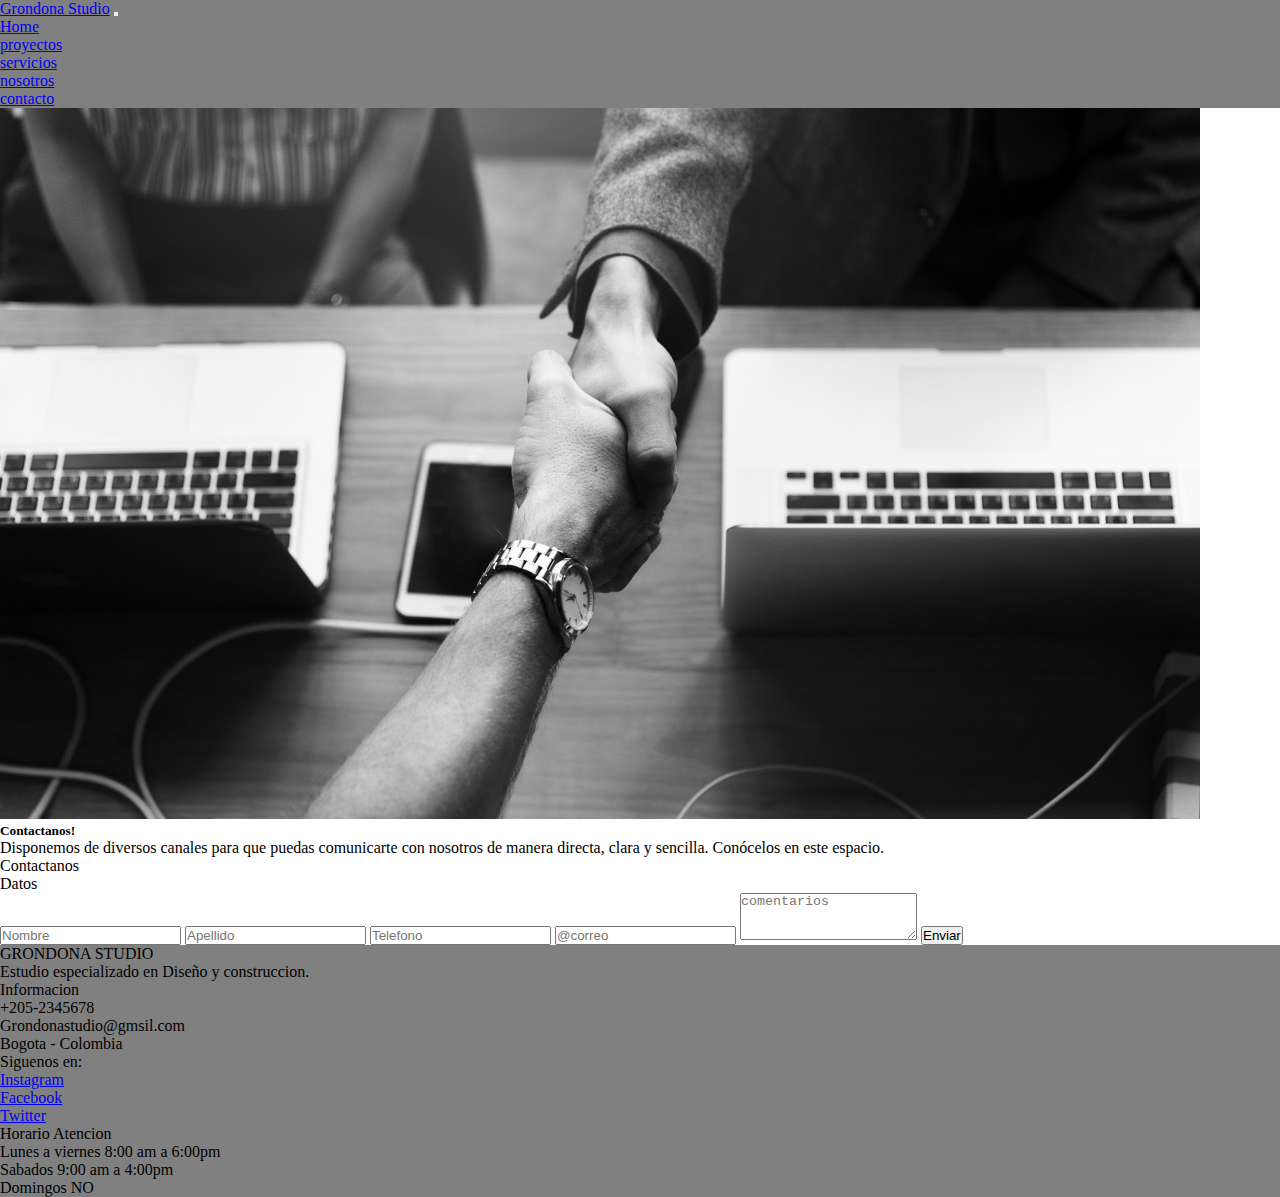
==== contacto.html @ e8bf2297 "cambio footer all pages" ====
<!doctype html>
<html lang="es">
  <head>
    
    <meta charset="utf-8">
    <meta name="viewport" content="width=device-width, initial-scale=1">

    <link href="https://cdn.jsdelivr.net/npm/bootstrap@5.0.2/dist/css/bootstrap.min.css" rel="stylesheet" integrity="sha384-EVSTQN3/azprG1Anm3QDgpJLIm9Nao0Yz1ztcQTwFspd3yD65VohhpuuCOmLASjC" crossorigin="anonymous">

    <link rel="stylesheet" type="text/css" href="css/estilos.css">

    <title>sSegunda entrega</title>
  </head>
  <body>


<!--navbar-->
  <div class="container-fluid d-flex justify-content-center px-0 ">
    <div class="container-xl px-0 ">
      <nav class="navbar navbar-expand-lg navbar-light bg-light ">
            <div class="container-fluid">
              <a class="navbar-brand" href="index.html">Grondona Studio</a>
              <button class="navbar-toggler" type="button" data-bs-toggle="collapse" data-bs-target="#navbarNav" aria-controls="navbarNav" aria-expanded="false" aria-label="Toggle navigation">
                <span class="navbar-toggler-icon"></span>
              </button>
              <div class="collapse navbar-collapse" id="navbarNav">
                <ul class="navbar-nav">
                  <li class="nav-item">
                    <a class="nav-link active" aria-current="page" href="index.html">Home</a>
                  </li>
                  <li class="nav-item">
                    <a class="nav-link" href="proyectos.html">proyectos</a>
                  </li>
                  <li class="nav-item">
                    <a class="nav-link" href="servicios.html">servicios</a>
                  </li>
                  <li class="nav-item">
                    <a class="nav-link" href="nosotros.html">nosotros</a>
                  </li>
                      <a class="nav-link" href="contacto.html">contacto</a>
                  </li>
                 
                </ul>
              </div>
            </div>
          </nav>
    </div> 
  </div>

  <!--navbar-->


  <!--imagen-->


<div class="container p-3 px-0">

     <div class="card bg-dark text-white">
  <img src="img/buisness.jpg" class="card-img" alt="...">
  <div class="card-img-overlay">
    <h5 class="card-title d-flex justify-content-center">Contactanos!</h5>
    <p class="card-text">Disponemos de diversos canales para que puedas comunicarte con nosotros de manera directa, clara y sencilla. Conócelos en este espacio. 

<div class="container-sm d-flex align-items-center d-flex justify-content-end p-3">
    <div class="fondocontrol rounded">
      <p class="h2">Contactanos</p>

      <p class="h4">Datos</p>
        <input class="form-control form-control-sm mt-3" type="text" placeholder="Nombre" aria-label=".form-control-sm example">

        <input class="form-control form-control-sm mt-3" type="text" placeholder="Apellido" aria-label=".form-control-sm example">

        <input class="form-control form-control-sm mt-3" type="text" placeholder="Telefono" aria-label=".form-control-sm example">

        <input class="form-control form-control-sm mt-3" type="text" placeholder="@correo" aria-label=".form-control-sm example">

        <textarea class="form-control mt-3" id="exampleFormControlTextarea1" placeholder="comentarios"rows="3"></textarea>

        <button type="button  " class="btn btn-outline-dark mt-3 d-flex align-items-center ">Enviar</button>
    </div>
</div>
</div>
</div>


 <!--imagen-->




 

<!--FOOTER-->

<div id="footer" class="container ">
  <div>
    <p class="t_1">GRONDONA STUDIO</p>
    <p class="t_2">Estudio especializado en Diseño y construccion.</p>
  </div>

  <div class="informacion">Informacion
    <p class="t_4">+205-2345678</p>
    <p class="t_4">Grondonastudio@gmsil.com</p>
    <p class="t_4">Bogota - Colombia</p>
  </div>

  <div class="informacion">Siguenos en:
    <p class="t_4">
      <a class="t_4" href="https://www.instagram.com/?hl=es-la">Instagram</a>
    </p>
    <p class="t_4">
      <a class="t_4" href="https://www.facebook.com/?hl=es-la">Facebook</a>
    </p>
    <p class="t_4">
      <a class="t_4" href="https://www.twitter.com/?hl=es-la">Twitter</a>
    </p>  
  </div>

  <div class="informacion">Horario Atencion
    <p class="t_4">Lunes a viernes 8:00 am a 6:00pm</p>
    <p class="t_4">Sabados 9:00 am a 4:00pm</p>
    <p class="t_4">Domingos NO</p>
  </div>  

</div>

<!--FOOTER-->


 
  
    <script src="https://cdn.jsdelivr.net/npm/bootstrap@5.0.2/dist/js/bootstrap.bundle.min.js" integrity="sha384-MrcW6ZMFYlzcLA8Nl+NtUVF0sA7MsXsP1UyJoMp4YLEuNSfAP+JcXn/tWtIaxVXM" crossorigin="anonymous"></script>


  </body>
</html>
---- css/estilos.css ----
*{
	margin: 0;
	padding: 0;
}

body{
	background-color: white;
}

/*-------.--------.-----------.---------.-----.-----.*/

/*nav bar*/
.bg-light{
	background-color: gray!important;
}

/*-------.--------.-----------.---------.-----.-----.*/

/*index*/
#banner{
	background-image: url('../img/TopImage.jpg');
	background-repeat: no-repeat;
	background-position: center;
	position: relative;
	height: 400px;
	width: auto;
}

#fontex{
	background-color: white !important;
	
	height: 400px;
	width: auto;
}

#footer{
	background-color: gray !important;

}
/*index*/

/*-------.--------.-----------.---------.-----.-----.*/


/*proyectos*/
.border-primary{
	color:    pink !important;
}

#seccion{
	background-color: #8c8c8c;
	width: 1207px;
	height: 320px;
}

.img-cont:hover{transform: scale(1.2);
	z-index: 2
	}
#texto-proy{
	background-color: none;
	margin-left: 70px;
	margin-right: 70px;
	padding-bottom: 30px;
	margin-bottom: 20px;
}

#texto-proy  p{
  display:flex;
  flex-direction:column;
  flex-wrap:nowrap;
  justify-content:center;
  align-items:center;
  align-content:flex-start;
  text-align: center;

}


#grids.cuadricula {
display: grid;
grid-template-columns: repeat(12, 1fr);
grid-template-rows: repeat(12, 1fr);
grid-column-gap: 5px;
grid-row-gap: 5px;
background-color: #fbf9f8;
margin-left: 60px;
margin-right: 60px;
margin-top: 20px;
margin-bottom: 20px;


}

.rej-1 { grid-area: 1 / 1 / 9 / 7;
		background-image: url('../img/imagen.7.jpg');
		height: 405px; 
		background-position: center;
		background-repeat: no-repeat;
		background-size: cover;
		}

.rej-2 { grid-area: 1 / 7 / 5 / 10; 
background-color: none;
	height: 200px;}


.rej-3 { grid-area: 5 / 7 / 9 / 10; 
background-image: url('../img/imagen.4.jpg');
		height: 405px; 
		background-position: center;
		background-repeat: no-repeat;
		background-size: cover;
	height: 200px;}

.rej-4 { grid-area: 1 / 10 / 5 / 13; 
background-image: url('../img/imagen.1.png');
		height: 405px; 
		background-position: center;
		background-repeat: no-repeat;
		background-size: cover;
	height: 200px;}

.rej-5 { grid-area: 5 / 10 / 9 / 13; 
background-color: none;
	height: 200px;}

.rej-6 { grid-area: 9 / 7 / 13 / 13;
background-image: url('../img/imagen.2.jpg');
		
		background-position: center;
		background-repeat: no-repeat;
		background-size: cover;
	height: 200px; }

.rej-7 { grid-area: 9 / 3 / 13 / 7;
background-color: none;
	height: 200px;; }

.rej-8 { grid-area: 9 / 1 / 13 / 3;
background-image: url('../img/HGH.jpg');
		height: 200px; 
		background-position: center;
		background-repeat: no-repeat;
		background-size: cover;
	height: 200px; }

.txt-rej-uno{
	font-size: 25px;
}

.txt-rej-dos{
	font-size: 15px;
}



/*proyectos*/


/*-------.--------.-----------.---------.-----.-----.*/

/*servicios*/

.diagrama {

display: grid;
grid-template-columns: repeat(12, 1fr);
grid-template-rows: repeat(12, 1fr);
grid-column-gap: 0px;
grid-row-gap: 0px;
padding-top: 0px;
}

.cuadro-uno { grid-area: 2 / 2 / 7 / 12; 
background-image: url('../img/original-b737fc66ab10d880055154af054a2f87.jpg');
background-position: center;
background-repeat: no-repeat;
background-size: cover;

height: 300px;
width: auto;
z-index: -100;
display:flex;
  flex-direction:column;
  flex-wrap:nowrap;
  justify-content:center;
  align-items:center;
  align-content:flex-start;
}

.cuadro-uno p{
	color: white;
	font-size: 40px;

}

.cuadro-dos { grid-area: 5 / 3 / 8 / 5; 
background-color: #b9adad;
height: 200px;
z-index: 100;
border-radius: 10px;

display:flex;
  flex-direction:column;
  flex-wrap:nowrap;
  justify-content:center;
  align-items:center;
  align-content:flex-start;
  margin: 0px;
}

.palabra-uno  {
	font-size: 30px;
}

.palabra-dos{
	font-size: 20px;
}

.cuadro-tres { grid-area: 5 / 6 / 8 / 8; 
background-color: #b9adad;
height: 200px;
z-index: 100;
border-radius: 10px;

display:flex;
  flex-direction:column;
  flex-wrap:nowrap;
  justify-content:center;
  align-items:center;
  align-content:flex-start;
  margin: 0px;
}

.cuadro-cuatro{ grid-area: 5 / 9 / 8 / 11; 

background-color: #b9adad;
height: 200px;
z-index: 100;
border-radius: 10px;

display:flex;
  flex-direction:column;
  flex-wrap:nowrap;
  justify-content:center;
  align-items:center;
  align-content:flex-start;
  margin: 0px;}


.cuadro-cinco { grid-area: 7 / 2 / 13 / 12;
background-image: url('../img/jhgv.jpeg');
background-position: center;
background-repeat: no-repeat;
background-size: cover;
height: 400px; 
z-index: -100;


}

/*.cuadro-seis { grid-area: 9 / 8 / 13 / 11;;
background-color: purple;
height: 120px;
}*/

.cuadro-siete { grid-area: 8 / 3 / 13 / 7;
background: none; 
height: 300px;
margin: 20px;

display:flex;
  flex-direction:column;
  flex-wrap:nowrap;
  justify-content:center;
  align-items:center;
  align-content:flex-start;
  margin: 0px;
} 

/*servicios*/
/*-------.--------.-----------.---------.-----.-----.*/
/*nosotros*/
#bannernos{
	background-image: url('../img/eng123.jpg');
	width: 1207px;
	height: 320px;
	background-repeat: no-repeat;
	background-position: center;
}

/*nosotros*/

/*-------.--------.-----------.---------.-----.-----.*
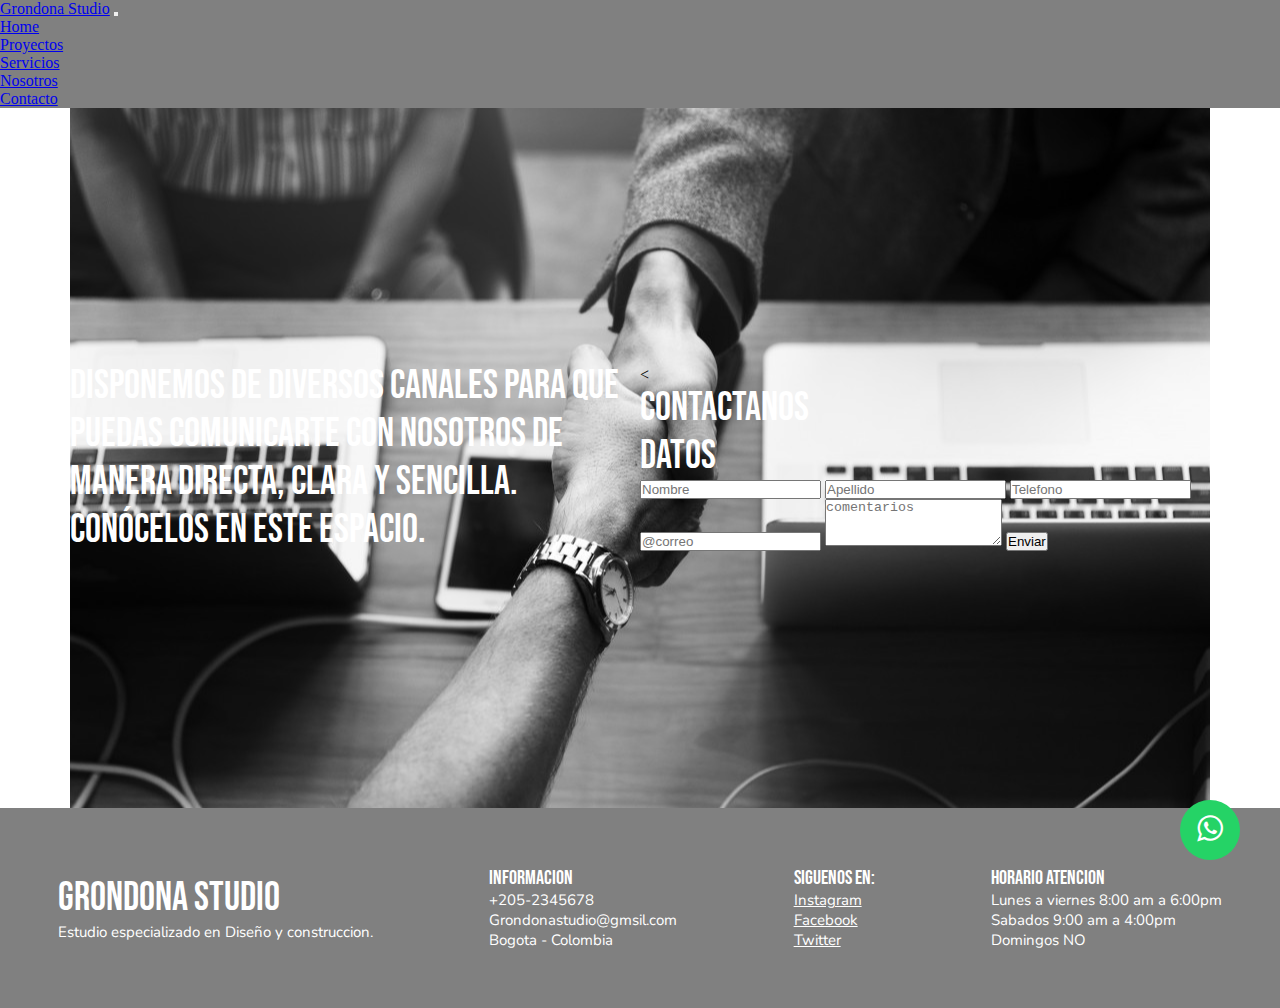
==== commit bf437164: "add whatsaap button" ====
--- a/contacto.html
+++ b/contacto.html
@@ -1,21 +1,82 @@
 <!doctype html>
 <html lang="es">
   <head>
-    
     <meta charset="utf-8">
     <meta name="viewport" content="width=device-width, initial-scale=1">
+     <meta name="description" content="Este es el sitio web de empresa donde pueden encontrar todo relacionado con Arquitectura diseño y construccion.">
+    <meta name="keywords" content="DISEÑO, ARTE, ARQUITECTURA, CONSTRUCCION, COLORES, TEXTURAS">
+    <link href="https://cdn.jsdelivr.net/npm/bootstrap@5.0.2/dist/css/bootstrap.min.css" rel="stylesheet" integrity="sha384-EVSTQN3/azprG1Anm3QDgpJLIm9Nao0Yz1ztcQTwFspd3yD65VohhpuuCOmLASjC" crossorigin="anonymous">
+    <link rel="stylesheet" type="text/css" href="css/style.css">
 
-    <link href="https://cdn.jsdelivr.net/npm/bootstrap@5.0.2/dist/css/bootstrap.min.css" rel="stylesheet" integrity="sha384-EVSTQN3/azprG1Anm3QDgpJLIm9Nao0Yz1ztcQTwFspd3yD65VohhpuuCOmLASjC" crossorigin="anonymous">
+    <!--WhatsApp -->
+    <link rel="stylesheet" href="https://stackpath.bootstrapcdn.com/font-awesome/4.7.0/css/font-awesome.min.css">
 
-    <link rel="stylesheet" type="text/css" href="css/estilos.css">
+	    <style type="text/css">
+	    	.whatsapp {
+			  position:fixed;
+			  width:60px;
+			  height:60px;
+			  bottom:40px;
+			  right:40px;
+			  background-color:#25d366;
+			  color:#FFF;
+			  border-radius:50px;
+			  text-align:center;
+			  font-size:30px;
+			  z-index:100;
+			 }
 
-    <title>sSegunda entrega</title>
+			.whatsapp-icon {
+	  		margin-top:13px;
+			}
+	    </style>
+<!--WhatsApp -->
+    <title>Contacto</title>
   </head>
   <body>
 
+<!--WhatsApp -->
+  	<a href="https://wa.me/2052345678?text=Me%20gustaría%20saber%20el%20precio%20del%20coche" class="whatsapp" target="_blank"> <i class="fa fa-whatsapp whatsapp-icon"></i></a>
+<!--WhatsApp -->
 
 <!--navbar-->
-  <div class="container-fluid d-flex justify-content-center px-0 ">
+
+<nav class="navbar navbar-expand-lg navbar-light bg-light  ">
+  <div class="container-fluid ">
+    <a class="navbar-brand " href="index.html">Grondona Studio</a>
+    <button class="navbar-toggler" type="button" data-bs-toggle="collapse" data-bs-target="#navbarNav" aria-controls="navbarNav" aria-expanded="false" aria-label="Toggle navigation">
+      <span class="navbar-toggler-icon"></span>
+    </button>
+    <div class="collapse navbar-collapse dd-flex justify-content-end" id="navbarNav">
+      <ul class="navbar-nav ">
+        <li class="nav-item">
+          <a class="nav-link active" aria-current="page" href="index.html">Home</a>
+        </li>
+        <li class="nav-item ">
+          <a class="nav-link" href="proyectos.html">Proyectos</a>
+        </li>
+        <li class="nav-item">
+          <a class="nav-link" href="servicios.html">Servicios</a>
+        </li>
+        <li class="nav-item">
+          <a class="nav-link" href="nosotros.html">Nosotros</a>
+        </li>
+        <li class="nav-item">
+          <a class="nav-link" href="contacto.html">Contacto</a>
+        </li>
+        
+      </ul>
+    </div>
+  </div>
+</nav>
+
+
+
+
+
+
+
+ <!-- <div class="container-xxl d-flex justify-content-center px-0 ">
     <div class="container-xl px-0 ">
       <nav class="navbar navbar-expand-lg navbar-light bg-light ">
             <div class="container-fluid">
@@ -45,52 +106,38 @@
             </div>
           </nav>
     </div> 
+  </div>-->
+  <!--navbar-->
+<div id="contacto" class="formularios">
+    <div class="form">
+      <p>Disponemos de diversos canales para que puedas comunicarte con nosotros de manera directa, clara y sencilla. Conócelos en este espacio.</p>
   </div>
 
-  <!--navbar-->
+   <div class="form">
+            < <div class="container-sm d-flex align-items-center d-flex justify-content-end p-3">
+          <div class="fondocontrol rounded">
+            <p class="h2">Contactanos</p>
 
+            <p class="h4">Datos</p>
+              <input class="form-control form-control-sm mt-3" type="text" placeholder="Nombre" aria-label=".form-control-sm example">
 
-  <!--imagen-->
+              <input class="form-control form-control-sm mt-3" type="text" placeholder="Apellido" aria-label=".form-control-sm example">
 
+              <input class="form-control form-control-sm mt-3" type="text" placeholder="Telefono" aria-label=".form-control-sm example">
 
-<div class="container p-3 px-0">
+              <input class="form-control form-control-sm mt-3" type="text" placeholder="@correo" aria-label=".form-control-sm example">
 
-     <div class="card bg-dark text-white">
-  <img src="img/buisness.jpg" class="card-img" alt="...">
-  <div class="card-img-overlay">
-    <h5 class="card-title d-flex justify-content-center">Contactanos!</h5>
-    <p class="card-text">Disponemos de diversos canales para que puedas comunicarte con nosotros de manera directa, clara y sencilla. Conócelos en este espacio. 
+              <textarea class="form-control mt-3" id="exampleFormControlTextarea1" placeholder="comentarios"rows="3"></textarea>
 
-<div class="container-sm d-flex align-items-center d-flex justify-content-end p-3">
-    <div class="fondocontrol rounded">
-      <p class="h2">Contactanos</p>
-
-      <p class="h4">Datos</p>
-        <input class="form-control form-control-sm mt-3" type="text" placeholder="Nombre" aria-label=".form-control-sm example">
-
-        <input class="form-control form-control-sm mt-3" type="text" placeholder="Apellido" aria-label=".form-control-sm example">
-
-        <input class="form-control form-control-sm mt-3" type="text" placeholder="Telefono" aria-label=".form-control-sm example">
-
-        <input class="form-control form-control-sm mt-3" type="text" placeholder="@correo" aria-label=".form-control-sm example">
-
-        <textarea class="form-control mt-3" id="exampleFormControlTextarea1" placeholder="comentarios"rows="3"></textarea>
-
-        <button type="button  " class="btn btn-outline-dark mt-3 d-flex align-items-center ">Enviar</button>
+              <button type="button  " class="btn btn-outline-dark mt-3 d-flex align-items-center ">Enviar</button>
+          </div>
+      </div>
     </div>
-</div>
-</div>
-</div>
-
-
- <!--imagen-->
-
-
+  </div>
 
 
  
-
-<!--FOOTER-->
+ <!--FOOTER-->
 
 <div id="footer" class="container ">
   <div>
@@ -127,8 +174,6 @@
 <!--FOOTER-->
 
 
- 
-  
     <script src="https://cdn.jsdelivr.net/npm/bootstrap@5.0.2/dist/js/bootstrap.bundle.min.js" integrity="sha384-MrcW6ZMFYlzcLA8Nl+NtUVF0sA7MsXsP1UyJoMp4YLEuNSfAP+JcXn/tWtIaxVXM" crossorigin="anonymous"></script>
 
 
--- a/css/style.css
+++ b/css/style.css
@@ -0,0 +1,627 @@
+@import url("https://fonts.googleapis.com/css2?family=Nunito:ital,wght@0,200;1,300;1,800&display=swap");
+@import url("https://fonts.googleapis.com/css2?family=Bebas+Neue&display=swap");
+@import url("https://fonts.googleapis.com/css2?family=Oswald:wght@200;500;700&display=swap");
+* {
+  margin: 0;
+  padding: 0;
+}
+
+body {
+  background-color: white;
+}
+
+/*-------.--------.-----------.---------.-----.-----.*/
+/*nav bar*/
+.bg-light {
+  background-color: gray !important;
+}
+
+/*-------.--------.-----------.---------.-----.-----.*/
+/*index*/
+#banner {
+  background-image: url("../img/TopImage.jpg");
+  background-repeat: no-repeat;
+  background-position: center;
+  position: relative;
+  height: 400px;
+  width: auto;
+}
+
+#fontex {
+  background-color: white !important;
+  height: 400px;
+  width: auto;
+  font-family: "Oswald", cursive !important;
+  font-size: 30px;
+}
+
+#footer {
+  background-color: gray !important;
+  height: 200px;
+  display: flex;
+  flex-direction: row;
+  flex-wrap: wrap;
+  justify-content: space-around;
+  align-items: center;
+  align-content: center;
+}
+
+#footer .t_1 {
+  color: white;
+  font-size: 40px;
+  font-family: bebas Neue;
+}
+
+#footer .t_2 {
+  font-family: "Nunito", cursive !important;
+  font-size: 15px;
+  color: white;
+}
+
+#footer .t_3 {
+  font-family: "Bebas Neue", cursive !important;
+  font-size: 20px;
+  color: white;
+}
+
+#footer .t_4 {
+  font-family: "Nunito", cursive !important;
+  font-size: 15px;
+  color: white;
+}
+
+#footer .container_dos {
+  display: inline-flex;
+  flex-direction: column;
+  flex-wrap: wrap;
+  justify-content: flex-end;
+  align-items: stretch;
+  align-content: center;
+}
+
+#footer .informacion {
+  display: flex;
+  flex-direction: column;
+  justify-content: flex-end;
+  font-family: "Bebas Neue", cursive !important;
+  font-size: 20px;
+  color: white;
+}
+
+@media (max-width: 600px) {
+  #footer {
+    width: autopx;
+    height: 560px;
+    display: flex;
+    flex-direction: column;
+    flex-wrap: wrap-reverse;
+    justify-content: flex-start;
+    text-align: center;
+  }
+}
+
+.bg-warning {
+  background-color: #fbf9f8 !important;
+}
+
+/*index*/
+/*-------.--------.-----------.---------.-----.-----.*/
+/*proyectos*/
+#texto-proy .palabra-uno {
+  color: #55606a;
+  font-size: 40px;
+  font-family: bebas Neue;
+  /*font-family :'Bebas Neue', cursive!important;
+	font-size: 40px;*/
+}
+
+.border-primary {
+  color: pink !important;
+}
+
+#seccion {
+  background-color: #8c8c8c;
+  width: 1207px;
+  height: 320px;
+}
+
+#img1 {
+  background-image: url("../img/_88A6156.png");
+  background-position: center;
+  background-repeat: no-repeat;
+  background-size: cover;
+  height: 300px;
+  width: 1140px;
+  margin-left: 70px;
+}
+
+@media (max-width: 600px) {
+  #img1 {
+    background-position: center;
+    background-repeat: no-repeat;
+    background-size: cover;
+    height: 300px;
+    width: 450px;
+    display: flex;
+    flex-direction: column;
+    flex-wrap: wrap;
+    justify-content: flex-start;
+    align-items: center;
+    align-content: flex-start;
+  }
+}
+
+.img-cont:hover {
+  transform: scale(1.2);
+  z-index: 2;
+}
+
+#texto-proy {
+  background-color: none;
+  margin-left: 70px;
+  margin-right: 70px;
+  padding-bottom: 30px;
+  margin-bottom: 20px;
+}
+
+#texto-proy p {
+  display: flex;
+  flex-direction: column;
+  flex-wrap: nowrap;
+  justify-content: center;
+  align-items: center;
+  align-content: flex-start;
+  text-align: center;
+}
+
+#cuatroimagenes {
+  display: flex;
+  flex-direction: row;
+  flex-wrap: wrap;
+  justify-content: space-between;
+  align-items: center;
+  align-content: center;
+  background-color: #fbf9f8;
+  height: 250px;
+  width: 1140px;
+}
+
+#cuatroimagenes .img4 {
+  border-radius: 20px;
+}
+
+#cuatroimagenes .img4:hover {
+  transform: scale(1.2);
+  z-index: 2;
+}
+
+@media (max-width: 600px) {
+  #cuatroimagenes {
+    height: 1000px;
+    width: 300px;
+    display: flex;
+    flex-direction: column;
+    flex-wrap: wrap;
+    justify-content: space-around;
+    align-items: center;
+    align-content: center;
+  }
+}
+
+#grids.cuadricula {
+  display: grid;
+  grid-template-columns: repeat(12, 1fr);
+  grid-template-rows: repeat(12, 1fr);
+  grid-column-gap: 5px;
+  grid-row-gap: 5px;
+  background-color: #fbf9f8;
+  margin-left: 60px;
+  margin-right: 60px;
+  margin-top: 20px;
+  margin-bottom: 20px;
+}
+
+@media (max-width: 600px) {
+  #grids.cuadricula {
+    width: autopx;
+    display: flex;
+    flex-direction: column;
+    flex-wrap: wrap-reverse;
+    justify-content: flex-start;
+    text-align: center;
+  }
+}
+
+.rej-1 {
+  grid-area: 1 / 1 / 9 / 7;
+  background-image: url("../img/imagen.7.jpg");
+  height: 405px;
+  background-position: center;
+  background-repeat: no-repeat;
+  background-size: cover;
+}
+
+.rej-2 {
+  grid-area: 1 / 7 / 5 / 10;
+  background-color: none;
+  height: 200px;
+}
+
+.rej-3 {
+  grid-area: 5 / 7 / 9 / 10;
+  background-image: url("../img/imagen.4.jpg");
+  height: 405px;
+  background-position: center;
+  background-repeat: no-repeat;
+  background-size: cover;
+  height: 200px;
+}
+
+.rej-4 {
+  grid-area: 1 / 10 / 5 / 13;
+  background-image: url("../img/imagen.1.png");
+  height: 405px;
+  background-position: center;
+  background-repeat: no-repeat;
+  background-size: cover;
+  height: 200px;
+}
+
+.rej-5 {
+  grid-area: 5 / 10 / 9 / 13;
+  background-color: none;
+  height: 200px;
+}
+
+.rej-6 {
+  grid-area: 9 / 7 / 13 / 13;
+  background-image: url("../img/imagen.2.jpg");
+  background-position: center;
+  background-repeat: no-repeat;
+  background-size: cover;
+  height: 200px;
+}
+
+.rej-7 {
+  grid-area: 9 / 3 / 13 / 7;
+  background-color: none;
+  height: 200px;
+}
+
+.rej-8 {
+  grid-area: 9 / 1 / 13 / 3;
+  background-image: url("../img/HGH.jpg");
+  height: 200px;
+  background-position: center;
+  background-repeat: no-repeat;
+  background-size: cover;
+  height: 200px;
+}
+
+.txt-rej-uno {
+  font-size: 25px;
+}
+
+.txt-rej-dos {
+  font-size: 15px;
+}
+
+/*proyectos*/
+/*-------.--------.-----------.---------.-----.-----.*/
+/*servicios*/
+#seccion_uno {
+  display: grid;
+  grid-template-columns: repeat(12, 1fr);
+  grid-template-rows: repeat(11, 1fr);
+  grid-column-gap: 0px;
+  grid-row-gap: 0px;
+  background-color: #fbf9f8;
+  height: 500px;
+  width: 1140px;
+  margin-left: 70px;
+  margin-right: 70px;
+}
+
+@media (max-width: 600px) {
+  #seccion_uno {
+    margin-left: 0px;
+    display: flex;
+    flex-direction: column;
+    flex-wrap: wrap;
+    justify-content: space-around;
+    align-items: center;
+    align-content: center;
+    height: 500px;
+    width: 600px;
+  }
+  #seccion_uno .img_sec {
+    height: 200px;
+    width: 300px;
+  }
+  #seccion_uno .txt_sec {
+    height: 200px;
+    width: 300px;
+  }
+}
+
+.img_sec {
+  grid-area: 2 / 4 / 11 / 12;
+  background-image: url("../img/intre.jpg");
+  background-position: center;
+  background-repeat: no-repeat;
+  background-size: cover;
+  height: 430px;
+  width: 855px;
+}
+
+.txt_sec {
+  grid-area: 4 / 2 / 9 / 6;
+  background-color: #eceaea;
+  height: 300px;
+  width: 300px;
+  display: inline-flex;
+  flex-direction: column;
+  flex-wrap: nowrap;
+  justify-content: center;
+  align-items: center;
+  align-content: center;
+}
+
+.txt_sec p {
+  font-family: 'Oswald';
+  font-size: 38px;
+}
+
+#servicios {
+  display: grid;
+  grid-template-columns: repeat(12, 1fr);
+  grid-template-rows: repeat(11, 1fr);
+  grid-column-gap: 4px;
+  grid-row-gap: 6px;
+  height: 1000px;
+  width: 1140px;
+  margin-left: 70px;
+  margin-right: 70px;
+  background-color: #9b9b9b;
+  background-position: center;
+  background-repeat: no-repeat;
+  background-size: cover;
+}
+
+@media (max-width: 600px) {
+  #servicios {
+    margin-left: 0px;
+    display: flex;
+    height: 1000px;
+    width: 600px;
+    display: flex;
+    flex-direction: column;
+    flex-wrap: nowrap;
+    justify-content: space-around;
+    align-items: center;
+    align-content: flex-start;
+  }
+  #servicios .div1 {
+    height: 0px;
+    width: 0px;
+  }
+  #servicios .div3 {
+    height: 400px;
+    width: 450px;
+  }
+  #servicios .div2 {
+    height: 400px;
+    width: 450px;
+  }
+  #servicios .div4 {
+    height: 400px;
+    width: 450px;
+  }
+  #servicios .div5 {
+    height: 400px;
+    width: 450px;
+  }
+  #servicios .div6 {
+    height: 400px;
+    width: 450px;
+  }
+  #servicios .div7 {
+    height: 400px;
+    width: 450px;
+  }
+}
+
+.div1 {
+  grid-area: 1 / 1 / 13 / 8;
+  background-color: #fbf9f8;
+  height: 930px;
+  width: 600px;
+  margin-top: 30px;
+}
+
+.div2 {
+  grid-area: 2 / 5 / 5 / 9;
+  background-image: url("../img/_88A6156.jpg");
+  height: 405px;
+  background-position: center;
+  background-repeat: no-repeat;
+  background-size: cover;
+  height: 250px;
+}
+
+.div3 {
+  grid-area: 5 / 5 / 8 / 9;
+  background-image: url("../img/obra.jpg");
+  height: 405px;
+  background-position: center;
+  background-repeat: no-repeat;
+  background-size: cover;
+  height: 250px;
+}
+
+.div4 {
+  grid-area: 3 / 3 / 4 / 6;
+  background-color: #eceaea;
+  height: 100px;
+  display: inline-flex;
+  flex-direction: column;
+  flex-wrap: nowrap;
+  justify-content: center;
+  align-items: center;
+  align-content: center;
+}
+
+.div4 p {
+  font-family: 'Oswald';
+  font-size: 28px;
+}
+
+.div5 {
+  grid-area: 6 / 3 / 7 / 6;
+  background-color: #eceaea;
+  height: 100px;
+  display: inline-flex;
+  flex-direction: column;
+  flex-wrap: nowrap;
+  justify-content: center;
+  align-items: center;
+  align-content: center;
+}
+
+.div5 p {
+  font-family: 'Oswald';
+  font-size: 28px;
+}
+
+.div6 {
+  grid-area: 9 / 3 / 10 / 6;
+  background-color: #eceaea;
+  height: 100px;
+  display: inline-flex;
+  flex-direction: column;
+  flex-wrap: nowrap;
+  justify-content: center;
+  align-items: center;
+  align-content: center;
+  z-index: 100;
+}
+
+.div6 p {
+  font-family: 'Oswald';
+  font-size: 28px;
+}
+
+.div7 {
+  grid-area: 8 / 5 / 11 / 9;
+  background-image: url("../img/original-b737fc66ab10d880055154af054a2f87.jpg");
+  height: 405px;
+  background-position: center;
+  background-repeat: no-repeat;
+  background-size: cover;
+  height: 250px;
+}
+
+.div8 {
+  grid-area: 2 / 10 / 11 / 13;
+  margin-top: 50px;
+  background-color: #7b7979;
+  height: 600px;
+  width: auto;
+  display: inline-flex;
+  flex-direction: column;
+  flex-wrap: nowrap;
+  justify-content: center;
+  align-items: center;
+  align-content: center;
+}
+
+.div8 p {
+  font-family: 'Oswald';
+  font-size: 18px;
+}
+
+/*servicios*/
+/*-------.--------.-----------.---------.-----.-----.*/
+/*nosotros*/
+#bannernos {
+  background-image: url("../img/eng123.jpg");
+  width: 1207px;
+  height: 320px;
+  background-repeat: no-repeat;
+  background-position: center;
+}
+
+/*nosotros*/
+/*-------.--------.-----------.---------.-----.-----.*/
+/*contacto*/
+#contacto {
+  background-image: url("../img/buisness.jpg");
+  height: 700px;
+  width: 1140px;
+  margin-left: 70px;
+  margin-right: 70px;
+  background-repeat: no-repeat;
+  background-position: center;
+  display: flex;
+  justify-content: space-around;
+  align-items: center;
+  align-content: center;
+}
+
+@media (max-width: 600px) {
+  #contacto {
+    display: flex;
+    flex-direction: column;
+    flex-wrap: nowrap;
+    justify-content: space-around;
+    align-items: center;
+    align-content: flex-start;
+    margin-left: 0px;
+    height: 600px;
+    width: 590px;
+  }
+  #contacto p {
+    font-size: 20px;
+  }
+}
+
+.form {
+  display: flex;
+  flex-direction: column;
+  flex-wrap: nowrap;
+  justify-content: center;
+  align-items: unset;
+  align-content: center;
+  height: 500px;
+  width: 600px;
+}
+
+.form p {
+  color: white;
+  font-size: 40px;
+  font-family: bebas Neue;
+}
+
+@media (max-width: 600px) {
+  .form {
+    display: flex;
+    flex-direction: column;
+    flex-wrap: nowrap;
+    justify-content: center;
+    align-items: flex-start;
+    align-content: flex-start;
+  }
+}
+
+/*contacto*/
+.font-weight-Extra-light {
+  font-weight: 200;
+}
+
+.font-weight-Medium {
+  font-weight: 500;
+}
+
+.font-weight-Bold {
+  font-weight: 700;
+}
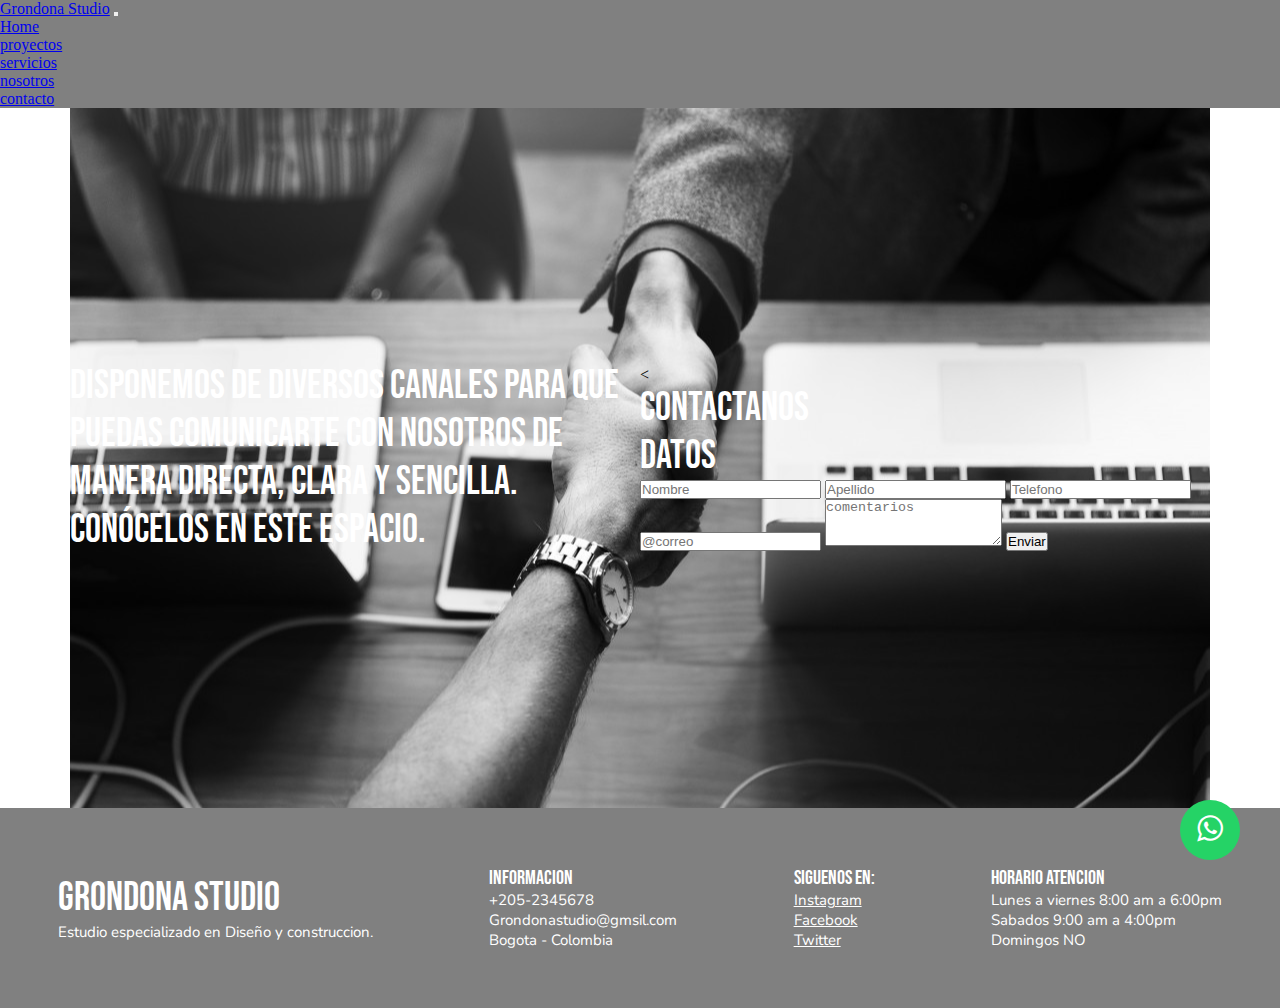
==== commit 30714316: "actualizacion contacto" ====
--- a/contacto.html
+++ b/contacto.html
@@ -40,43 +40,7 @@
 <!--WhatsApp -->
 
 <!--navbar-->
-
-<nav class="navbar navbar-expand-lg navbar-light bg-light  ">
-  <div class="container-fluid ">
-    <a class="navbar-brand " href="index.html">Grondona Studio</a>
-    <button class="navbar-toggler" type="button" data-bs-toggle="collapse" data-bs-target="#navbarNav" aria-controls="navbarNav" aria-expanded="false" aria-label="Toggle navigation">
-      <span class="navbar-toggler-icon"></span>
-    </button>
-    <div class="collapse navbar-collapse dd-flex justify-content-end" id="navbarNav">
-      <ul class="navbar-nav ">
-        <li class="nav-item">
-          <a class="nav-link active" aria-current="page" href="index.html">Home</a>
-        </li>
-        <li class="nav-item ">
-          <a class="nav-link" href="proyectos.html">Proyectos</a>
-        </li>
-        <li class="nav-item">
-          <a class="nav-link" href="servicios.html">Servicios</a>
-        </li>
-        <li class="nav-item">
-          <a class="nav-link" href="nosotros.html">Nosotros</a>
-        </li>
-        <li class="nav-item">
-          <a class="nav-link" href="contacto.html">Contacto</a>
-        </li>
-        
-      </ul>
-    </div>
-  </div>
-</nav>
-
-
-
-
-
-
-
- <!-- <div class="container-xxl d-flex justify-content-center px-0 ">
+	<div class="container-xxl d-flex justify-content-center px-0 ">
     <div class="container-xl px-0 ">
       <nav class="navbar navbar-expand-lg navbar-light bg-light ">
             <div class="container-fluid">
@@ -106,8 +70,42 @@
             </div>
           </nav>
     </div> 
-  </div>-->
-  <!--navbar-->
+  </div>
+
+
+<!--navbar entrega final-->
+
+<!-- <nav class="navbar navbar-expand-lg navbar-light bg-light  ">
+  <div class="container-fluid ">
+    <a class="navbar-brand " href="index.html">Grondona Studio</a>
+    <button class="navbar-toggler" type="button" data-bs-toggle="collapse" data-bs-target="#navbarNav" aria-controls="navbarNav" aria-expanded="false" aria-label="Toggle navigation">
+      <span class="navbar-toggler-icon"></span>
+    </button>
+    <div class="collapse navbar-collapse dd-flex justify-content-end" id="navbarNav">
+      <ul class="navbar-nav ">
+        <li class="nav-item">
+          <a class="nav-link active" aria-current="page" href="index.html">Home</a>
+        </li>
+        <li class="nav-item ">
+          <a class="nav-link" href="proyectos.html">Proyectos</a>
+        </li>
+        <li class="nav-item">
+          <a class="nav-link" href="servicios.html">Servicios</a>
+        </li>
+        <li class="nav-item">
+          <a class="nav-link" href="nosotros.html">Nosotros</a>
+        </li>
+        <li class="nav-item">
+          <a class="nav-link" href="contacto.html">Contacto</a>
+        </li>
+        
+      </ul>
+    </div>
+  </div>
+</nav>-->
+
+<!--navbar entrega final-->
+
 <div id="contacto" class="formularios">
     <div class="form">
       <p>Disponemos de diversos canales para que puedas comunicarte con nosotros de manera directa, clara y sencilla. Conócelos en este espacio.</p>
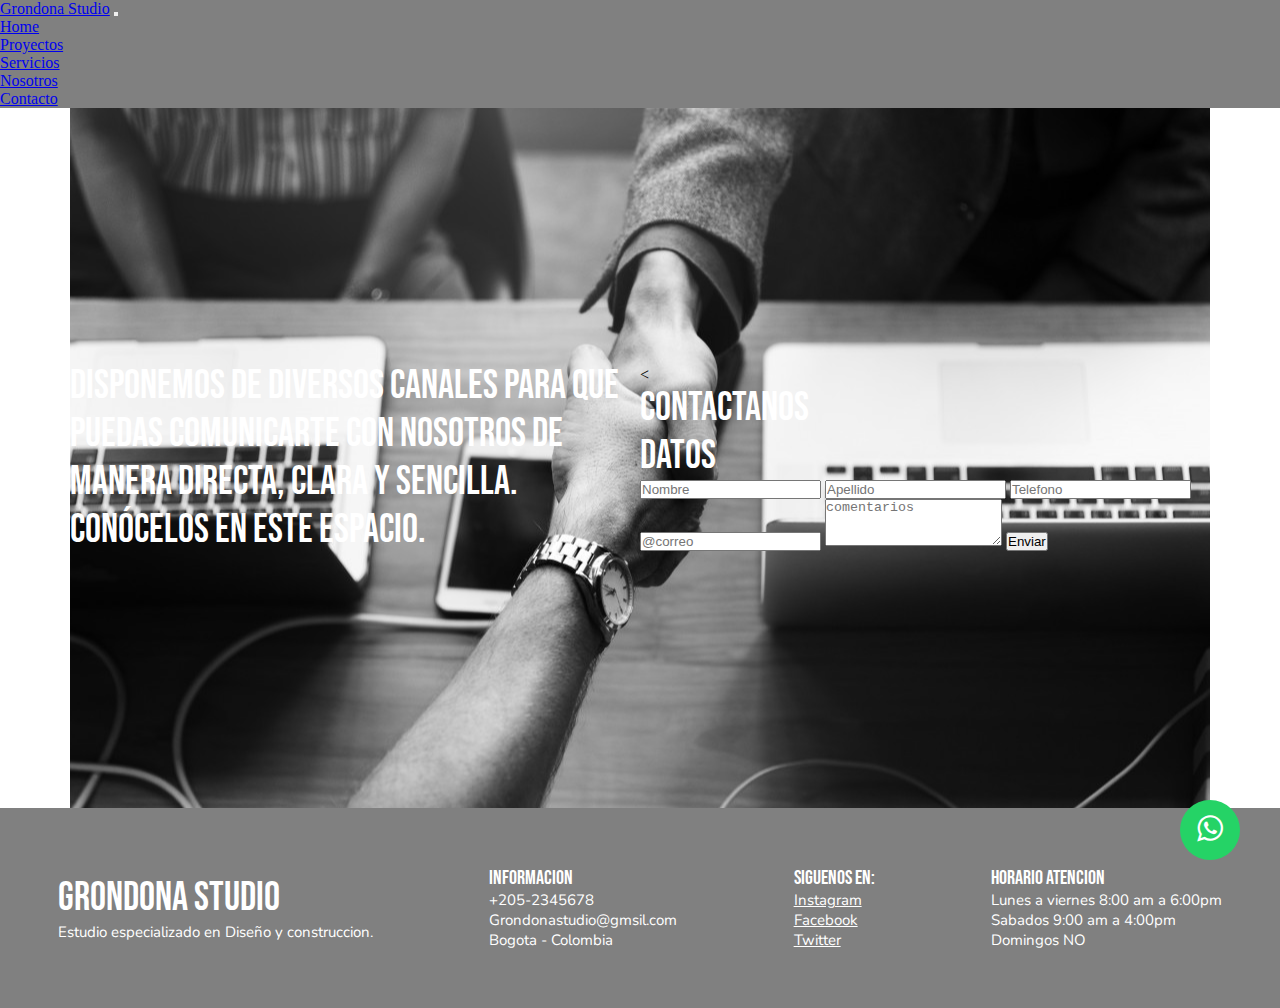
==== commit 4f94f811: "nav bar xl" ====
--- a/contacto.html
+++ b/contacto.html
@@ -39,43 +39,11 @@
   	<a href="https://wa.me/2052345678?text=Me%20gustaría%20saber%20el%20precio%20del%20coche" class="whatsapp" target="_blank"> <i class="fa fa-whatsapp whatsapp-icon"></i></a>
 <!--WhatsApp -->
 
-<!--navbar-->
-	<div class="container-xxl d-flex justify-content-center px-0 ">
-    <div class="container-xl px-0 ">
-      <nav class="navbar navbar-expand-lg navbar-light bg-light ">
-            <div class="container-fluid">
-              <a class="navbar-brand" href="index.html">Grondona Studio</a>
-              <button class="navbar-toggler" type="button" data-bs-toggle="collapse" data-bs-target="#navbarNav" aria-controls="navbarNav" aria-expanded="false" aria-label="Toggle navigation">
-                <span class="navbar-toggler-icon"></span>
-              </button>
-              <div class="collapse navbar-collapse" id="navbarNav">
-                <ul class="navbar-nav">
-                  <li class="nav-item">
-                    <a class="nav-link active" aria-current="page" href="index.html">Home</a>
-                  </li>
-                  <li class="nav-item">
-                    <a class="nav-link" href="proyectos.html">proyectos</a>
-                  </li>
-                  <li class="nav-item">
-                    <a class="nav-link" href="servicios.html">servicios</a>
-                  </li>
-                  <li class="nav-item">
-                    <a class="nav-link" href="nosotros.html">nosotros</a>
-                  </li>
-                      <a class="nav-link" href="contacto.html">contacto</a>
-                  </li>
-                 
-                </ul>
-              </div>
-            </div>
-          </nav>
-    </div> 
-  </div>
 
 
 <!--navbar entrega final-->
 
-<!-- <nav class="navbar navbar-expand-lg navbar-light bg-light  ">
+<nav class="navbar navbar-expand-lg navbar-light bg-light  ">
   <div class="container-fluid ">
     <a class="navbar-brand " href="index.html">Grondona Studio</a>
     <button class="navbar-toggler" type="button" data-bs-toggle="collapse" data-bs-target="#navbarNav" aria-controls="navbarNav" aria-expanded="false" aria-label="Toggle navigation">
@@ -102,7 +70,7 @@
       </ul>
     </div>
   </div>
-</nav>-->
+</nav>
 
 <!--navbar entrega final-->
 
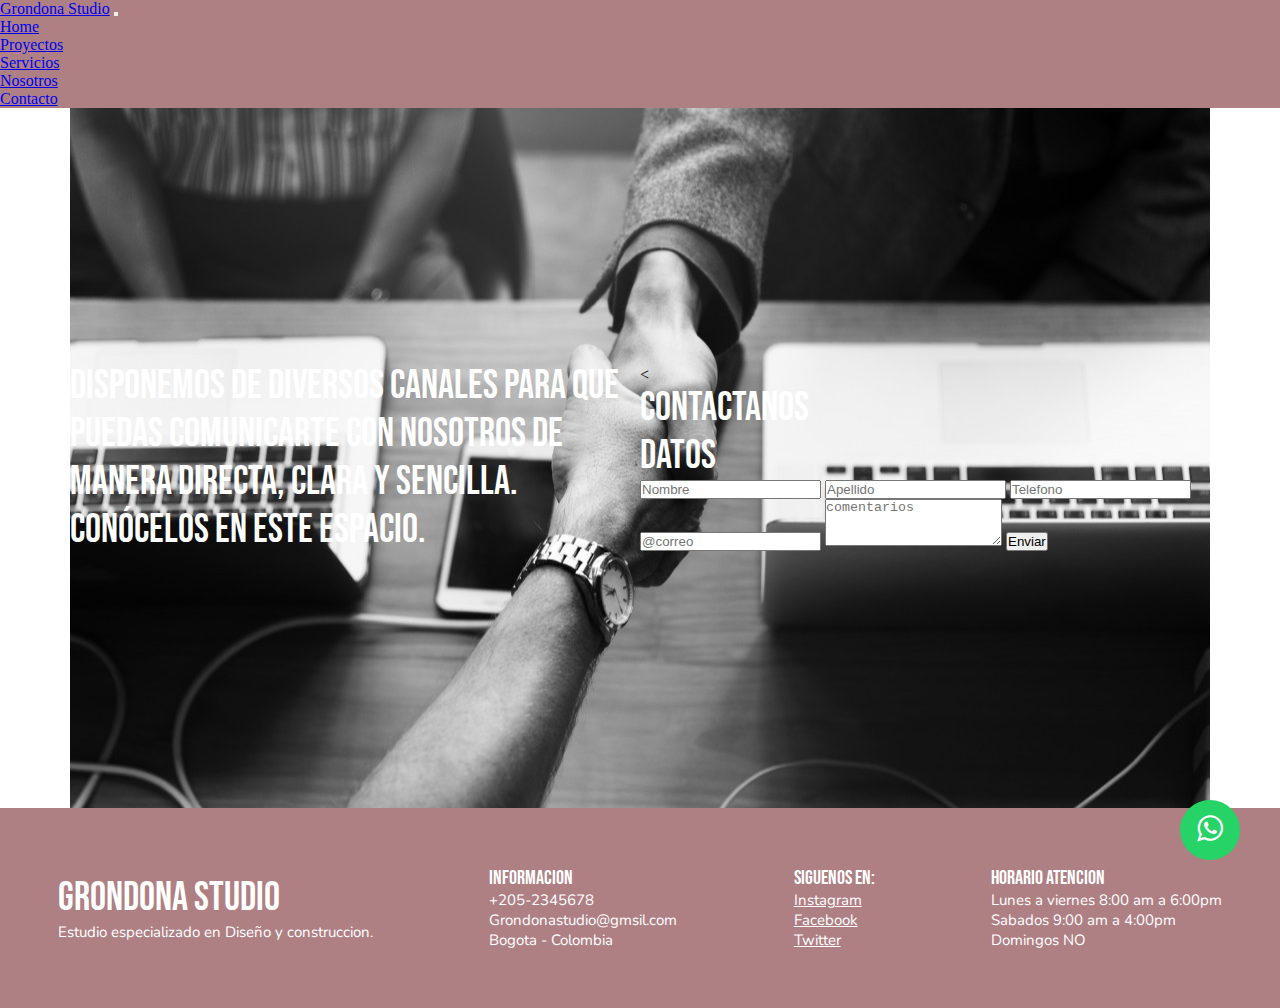
==== commit 35eb6867: "agregando animacion" ====
--- a/contacto.html
+++ b/contacto.html
@@ -43,7 +43,7 @@
 
 <!--navbar entrega final-->
 
-<nav class="navbar navbar-expand-lg navbar-light bg-light  ">
+<nav class="navbar navbar-expand-lg navbar-light bg-danger ">
   <div class="container-fluid ">
     <a class="navbar-brand " href="index.html">Grondona Studio</a>
     <button class="navbar-toggler" type="button" data-bs-toggle="collapse" data-bs-target="#navbarNav" aria-controls="navbarNav" aria-expanded="false" aria-label="Toggle navigation">
--- a/css/style.css
+++ b/css/style.css
@@ -16,27 +16,136 @@
   background-color: gray !important;
 }
 
+.bg-danger {
+  background-color: #ae8084 !important;
+}
+
+.animate__backInRight {
+  animation-duration: 2s;
+}
+
+.animate__backInLeft {
+  animation-duration: 6s;
+}
+
 /*-------.--------.-----------.---------.-----.-----.*/
 /*index*/
-#banner {
-  background-image: url("../img/TopImage.jpg");
-  background-repeat: no-repeat;
-  background-position: center;
-  position: relative;
-  height: 400px;
+#banner_uno {
+  background-image: url("../img/bnw.jpeg");
+  background-position: center;
+  background-size: cover;
+  height: 500px;
   width: auto;
 }
 
-#fontex {
-  background-color: white !important;
-  height: 400px;
-  width: auto;
-  font-family: "Oswald", cursive !important;
+#banner_uno .banner_texto {
+  display: flex;
+  flex-direction: column;
+  flex-wrap: wrap;
+  justify-content: flex-end;
+  align-items: flex-end;
+  align-content: flex-end;
+}
+
+#banner_uno p {
+  font-family: Oswald;
+  font-size: 40px;
+  color: white;
+}
+
+#banner_dos {
+  display: flex;
+  flex-direction: row;
+  flex-wrap: nowrap;
+  justify-content: space-around;
+  align-items: center;
+  align-content: space-between;
+  margin-top: 20px;
+  margin-bottom: 20px;
+}
+
+#banner_dos .texto_ban_dos {
+  font-family: Oswald;
   font-size: 30px;
+  color: black;
+}
+
+@media (max-width: 600px) {
+  #banner_dos {
+    display: flex;
+    flex-direction: column;
+    flex-wrap: nowrap;
+    justify-content: space-around;
+    align-items: center;
+    align-content: space-between;
+  }
+}
+
+.titulo {
+  display: flex;
+  flex-direction: row;
+  flex-wrap: nowrap;
+  justify-content: space-around;
+  align-items: center;
+  align-content: space-between;
+}
+
+.titulo p {
+  font-family: Oswald;
+  font-size: 30px;
+  color: black;
+}
+
+#cards {
+  display: flex;
+  flex-direction: row;
+  flex-wrap: nowrap;
+  justify-content: space-around;
+  align-items: center;
+  align-content: space-between;
+  margin-top: 20px;
+  margin-bottom: 20px;
+}
+
+#cards .card_uno p {
+  font-family: Nunito;
+  font-size: 20px;
+  color: black;
+}
+
+#cards .card_dos p {
+  font-family: Nunito;
+  font-size: 20px;
+  color: black;
+}
+
+#cards .card_tres p {
+  font-family: Nunito;
+  font-size: 20px;
+  color: black;
+}
+
+@media (max-width: 600px) {
+  #cards {
+    display: flex;
+    flex-direction: column;
+    flex-wrap: nowrap;
+    justify-content: space-around;
+    align-items: center;
+    align-content: space-between;
+  }
+  #cards p {
+    display: flex;
+    flex-direction: row;
+    flex-wrap: nowrap;
+    justify-content: space-around;
+    align-items: center;
+    align-content: space-between;
+  }
 }
 
 #footer {
-  background-color: gray !important;
+  background-color: #ae8084 !important;
   height: 200px;
   display: flex;
   flex-direction: row;
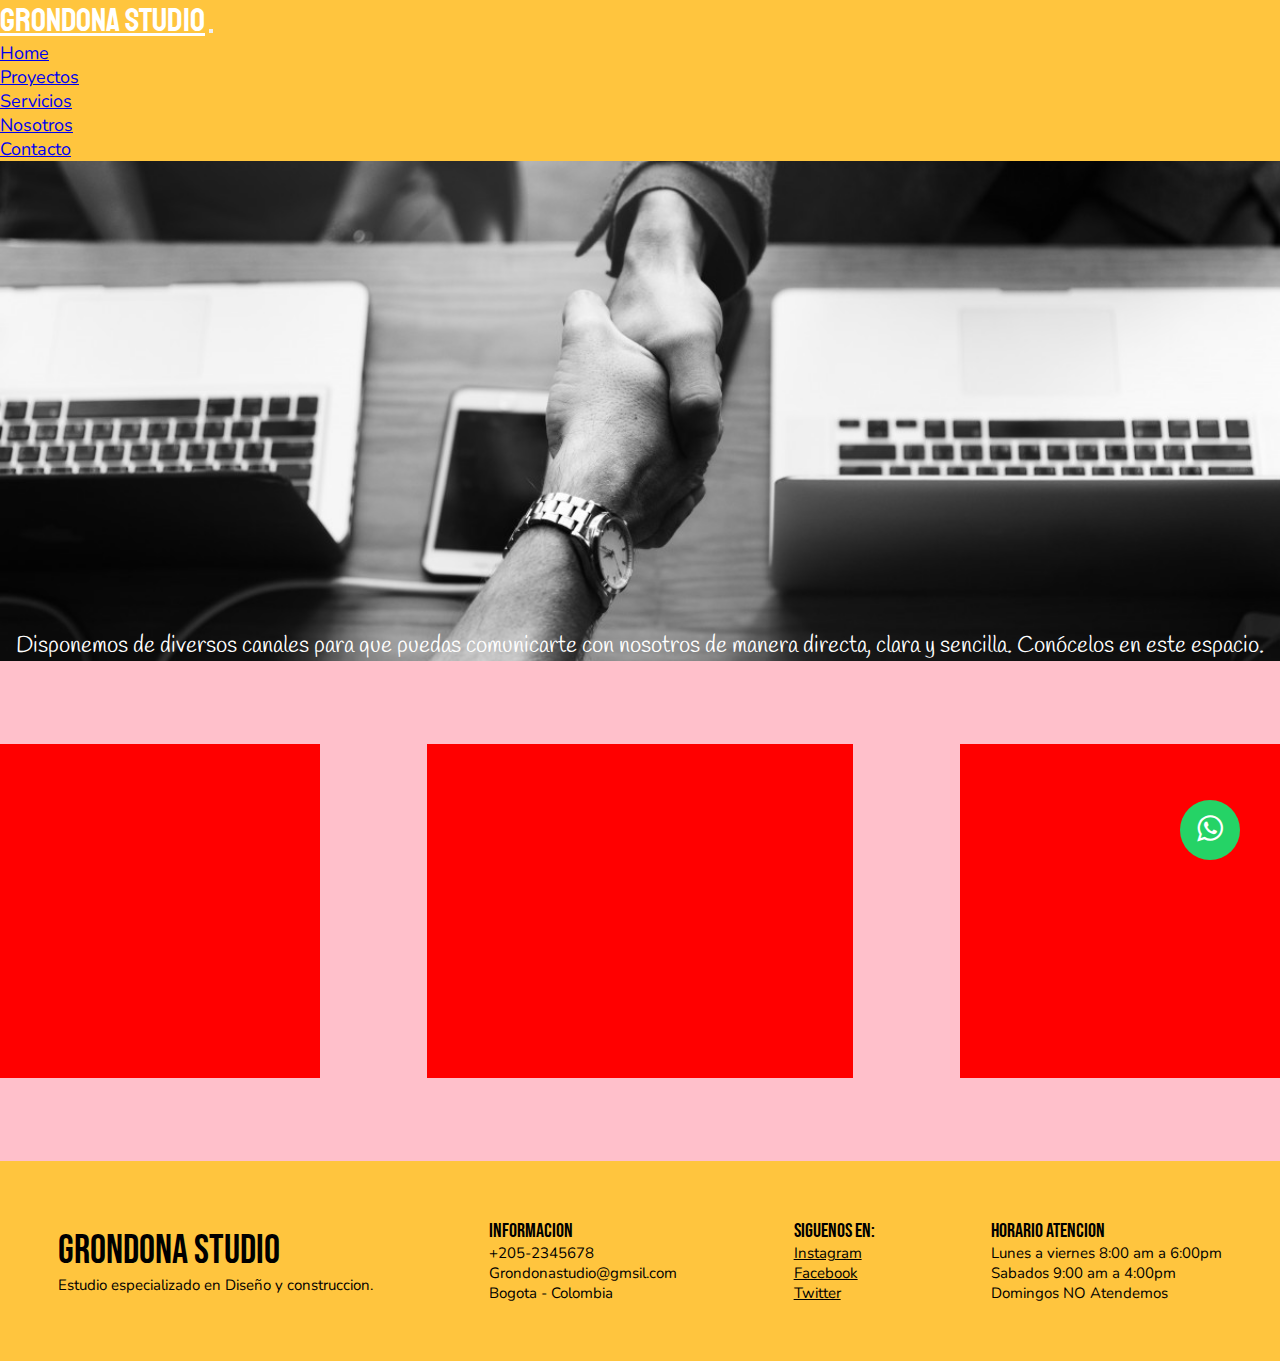
==== commit 278aeb06: "estructurando contacto" ====
--- a/contacto.html
+++ b/contacto.html
@@ -41,7 +41,7 @@
 
 
 
-<!--navbar entrega final-->
+<!--navbar -->
 
 <nav class="navbar navbar-expand-lg navbar-light bg-danger ">
   <div class="container-fluid ">
@@ -52,7 +52,7 @@
     <div class="collapse navbar-collapse dd-flex justify-content-end" id="navbarNav">
       <ul class="navbar-nav ">
         <li class="nav-item">
-          <a class="nav-link active" aria-current="page" href="index.html">Home</a>
+          <a class="nav-link" aria-current="page" href="index.html">Home</a>
         </li>
         <li class="nav-item ">
           <a class="nav-link" href="proyectos.html">Proyectos</a>
@@ -64,7 +64,7 @@
           <a class="nav-link" href="nosotros.html">Nosotros</a>
         </li>
         <li class="nav-item">
-          <a class="nav-link" href="contacto.html">Contacto</a>
+          <a class="nav-link active" href="contacto.html">Contacto</a>
         </li>
         
       </ul>
@@ -72,9 +72,26 @@
   </div>
 </nav>
 
-<!--navbar entrega final-->
+<!--navbar -->
 
-<div id="contacto" class="formularios">
+<!--info  contacto-->
+
+<div id="contacto">
+  <div class="f_1"> 
+    <p>
+      Disponemos de diversos canales para que puedas comunicarte con nosotros de manera directa, clara y sencilla. Conócelos en este espacio.
+    </p>
+  </div>
+  <div class="f_2"> </div>
+  <div class="f_3"> </div>
+  <div class="f_4"> </div>
+</div> 
+
+
+<!--info  contacto-->
+
+
+<!--<div id="contacto" class="formularios">
     <div class="form">
       <p>Disponemos de diversos canales para que puedas comunicarte con nosotros de manera directa, clara y sencilla. Conócelos en este espacio.</p>
   </div>
@@ -99,42 +116,39 @@
           </div>
       </div>
     </div>
-  </div>
+  </div>-->
 
 
  
  <!--FOOTER-->
+<div id="footer" class="infofooter">
+          <div>
+            <p class="t_1">GRONDONA STUDIO</p>
+            <p class="t_2">Estudio especializado en Diseño y construccion.</p>
+          </div>
 
-<div id="footer" class="container ">
-  <div>
-    <p class="t_1">GRONDONA STUDIO</p>
-    <p class="t_2">Estudio especializado en Diseño y construccion.</p>
-  </div>
+          <div class="informacion">Informacion
+            <p class="t_4">+205-2345678</p>
+            <p class="t_4">Grondonastudio@gmsil.com</p>
+            <p class="t_4">Bogota - Colombia</p>
+          </div>
 
-  <div class="informacion">Informacion
-    <p class="t_4">+205-2345678</p>
-    <p class="t_4">Grondonastudio@gmsil.com</p>
-    <p class="t_4">Bogota - Colombia</p>
-  </div>
-
-  <div class="informacion">Siguenos en:
-    <p class="t_4">
-      <a class="t_4" href="https://www.instagram.com/?hl=es-la">Instagram</a>
-    </p>
-    <p class="t_4">
-      <a class="t_4" href="https://www.facebook.com/?hl=es-la">Facebook</a>
-    </p>
-    <p class="t_4">
-      <a class="t_4" href="https://www.twitter.com/?hl=es-la">Twitter</a>
-    </p>  
-  </div>
-
-  <div class="informacion">Horario Atencion
-    <p class="t_4">Lunes a viernes 8:00 am a 6:00pm</p>
-    <p class="t_4">Sabados 9:00 am a 4:00pm</p>
-    <p class="t_4">Domingos NO</p>
-  </div>  
-
+          <div class="informacion">Siguenos en:
+            <p class="t_4">
+              <a class="t_4" href="https://www.instagram.com/?hl=es-la" target="_blank">Instagram</a>
+            </p>
+            <p class="t_4">
+              <a class="t_4" href="https://www.facebook.com/?hl=es-la" target="_blank">Facebook</a>
+            </p>
+            <p class="t_4">
+              <a class="t_4" href="https://www.twitter.com/?hl=es-la" target="_blank">Twitter</a>
+            </p>  
+      </div>
+      <div class="informacion">Horario Atencion
+            <p class="t_4">Lunes a viernes 8:00 am a 6:00pm</p>
+            <p class="t_4">Sabados 9:00 am a 4:00pm</p>
+            <p class="t_4">Domingos NO Atendemos</p>
+      </div>  
 </div>
 
 <!--FOOTER-->
--- a/css/style.css
+++ b/css/style.css
@@ -1,6 +1,8 @@
 @import url("https://fonts.googleapis.com/css2?family=Nunito:ital,wght@0,200;1,300;1,800&display=swap");
 @import url("https://fonts.googleapis.com/css2?family=Bebas+Neue&display=swap");
-@import url("https://fonts.googleapis.com/css2?family=Oswald:wght@200;500;700&display=swap");
+@import url("https://fonts.googleapis.com/css2?family=Handlee:wght@200;500;700&display=swap");
+@import url("https://fonts.googleapis.com/css2?family=Handlee&display=swap");
+@import url("https://fonts.googleapis.com/css2?family=Staatliches&display=swap");
 * {
   margin: 0;
   padding: 0;
@@ -12,26 +14,38 @@
 
 /*-------.--------.-----------.---------.-----.-----.*/
 /*nav bar*/
-.bg-light {
-  background-color: gray !important;
-}
-
 .bg-danger {
-  background-color: #ae8084 !important;
+  background-color: #ffc53e !important;
 }
 
 .animate__backInRight {
-  animation-duration: 2s;
+  animation-duration: 3s;
 }
 
 .animate__backInLeft {
   animation-duration: 6s;
 }
 
+.animate__fadeIn {
+  animation-duration: 4s;
+}
+
 /*-------.--------.-----------.---------.-----.-----.*/
 /*index*/
+.navbar-brand {
+  font-family: Staatliches;
+  font-size: 33px;
+  color: white;
+}
+
+.nav-item {
+  font-family: Nunito;
+  font-size: 18px;
+  color: white;
+}
+
 #banner_uno {
-  background-image: url("../img/bnw.jpeg");
+  background-image: url("../img/r2.png");
   background-position: center;
   background-size: cover;
   height: 500px;
@@ -48,63 +62,229 @@
 }
 
 #banner_uno p {
-  font-family: Oswald;
-  font-size: 40px;
+  font-family: Handlee;
+  font-size: 45px;
   color: white;
 }
 
-#banner_dos {
+@media (max-width: 600px) {
+  #banner_uno p {
+    font-family: Handlee;
+    font-size: 25px;
+    animation: none;
+    text-aling: center;
+  }
+}
+
+#nuevos {
+  display: flex;
+  flex-direction: column;
+  flex-wrap: wrap;
+  justify-content: center;
+  align-items: center;
+  align-content: center;
+}
+
+#nuevos .t1_nuevo {
+  font-family: Staatliches;
+  font-size: 50px;
+  color: black;
+  animation-duration: 5s;
+}
+
+@media (max-width: 600px) {
+  #nuevos .t1_nuevo {
+    font-family: Handlee;
+    font-size: 40px;
+  }
+}
+
+#nuevos .t2_nuevo {
+  font-family: Staatliches;
+  font-size: 45px;
+  color: black;
+  animation-duration: 7s;
+}
+
+@media (max-width: 600px) {
+  #nuevos .t2_nuevo {
+    font-size: 40px;
+    animation: none;
+  }
+}
+
+#alameda142 {
+  width: auto;
+  height: 600px;
+  display: grid;
+  grid-template-columns: repeat(9, 1fr);
+  grid-template-rows: repeat(6, 1fr);
+  grid-column-gap: 0px;
+  grid-row-gap: 0px;
+}
+
+@media (max-width: 600px) {
+  #alameda142 {
+    width: auto;
+    height: 1000px;
+    display: flex;
+    flex-direction: column;
+    flex-wrap: wrap;
+    justify-content: space-around;
+    align-items: center;
+    align-content: center;
+  }
+}
+
+#alameda142 .inf1 {
+  grid-area: 1 / 1 / 4 / 6;
+  background-image: url("../img/r4.png");
+  background-position: center;
+  background-size: cover;
+  width: auto;
+  height: auto;
+}
+
+@media (max-width: 600px) {
+  #alameda142 .inf1 {
+    width: 500px;
+    height: 200px;
+  }
+}
+
+#alameda142 .inf2 {
+  grid-area: 4 / 1 / 7 / 3;
+  background-image: url("../img/r6.png");
+  background-position: center;
+  background-size: cover;
+  width: auto;
+  height: auto;
+}
+
+@media (max-width: 600px) {
+  #alameda142 .inf2 {
+    width: 670px;
+    height: 200px;
+  }
+}
+
+#alameda142 .inf3 {
+  grid-area: 4 / 3 / 7 / 6;
+  background-color: pink;
+  width: auto;
+  height: auto;
+  font-family: Handlee;
+  font-size: 16px;
+  background-color: #a89a78;
+  width: auto;
+  height: auto;
+  display: flex;
+  flex-direction: row;
+  flex-wrap: wrap;
+  justify-content: center;
+  align-items: center;
+  align-content: center;
+}
+
+#alameda142 .inf3 .tx_al {
+  width: 380px;
+  height: 200px;
+}
+
+@media (max-width: 600px) {
+  #alameda142 .inf3 .tx_al {
+    width: 500px;
+    height: 120px;
+    font-family: Handlee;
+    font-size: 15px;
+  }
+}
+
+#alameda142 .inf4 {
+  grid-area: 4 / 6 / 7 / 10;
+  background-image: url("../img/r3.png");
+  background-position: center;
+  background-size: cover;
+  height: auto;
+}
+
+@media (max-width: 600px) {
+  #alameda142 .inf4 {
+    width: 501px;
+    height: 160px;
+  }
+}
+
+#alameda142 .inf5 {
+  grid-area: 1 / 6 / 4 / 8;
+  background-color: #a89a78;
+  width: auto;
+  height: auto;
+  display: flex;
+  flex-direction: column;
+  flex-wrap: wrap;
+  justify-content: center;
+  align-items: center;
+  align-content: center;
+  font-family: Handlee;
+  font-size: 15px;
+}
+
+@media (max-width: 600px) {
+  #alameda142 .inf5 {
+    text-align: center;
+  }
+}
+
+#alameda142 .inf5 .p_c {
+  font-size: 25px;
+}
+
+@media (max-width: 600px) {
+  #alameda142 .inf5 .p_c {
+    width: 469px;
+    height: 60px;
+    text-align: center;
+  }
+}
+
+#alameda142 .inf6 {
+  grid-area: 1 / 8 / 4 / 10;
+  background-image: url("../img/r5.png");
+  background-position: center;
+  background-size: cover;
+  width: auto;
+  height: auto;
+}
+
+.titulo {
   display: flex;
   flex-direction: row;
   flex-wrap: nowrap;
   justify-content: space-around;
   align-items: center;
   align-content: space-between;
-  margin-top: 20px;
-  margin-bottom: 20px;
-}
-
-#banner_dos .texto_ban_dos {
-  font-family: Oswald;
+}
+
+.titulo p {
+  font-family: Handlee;
   font-size: 30px;
   color: black;
 }
 
-@media (max-width: 600px) {
-  #banner_dos {
-    display: flex;
-    flex-direction: column;
-    flex-wrap: nowrap;
-    justify-content: space-around;
-    align-items: center;
-    align-content: space-between;
-  }
-}
-
-.titulo {
+#cards {
   display: flex;
   flex-direction: row;
   flex-wrap: nowrap;
   justify-content: space-around;
   align-items: center;
   align-content: space-between;
-}
-
-.titulo p {
-  font-family: Oswald;
-  font-size: 30px;
-  color: black;
-}
-
-#cards {
-  display: flex;
-  flex-direction: row;
-  flex-wrap: nowrap;
-  justify-content: space-around;
-  align-items: center;
-  align-content: space-between;
   margin-top: 20px;
   margin-bottom: 20px;
+}
+
+#cards .card_uno:hover {
+  transform: scale(1.3);
 }
 
 #cards .card_uno p {
@@ -113,10 +293,18 @@
   color: black;
 }
 
+#cards .card_dos:hover {
+  transform: scale(1.3);
+}
+
 #cards .card_dos p {
   font-family: Nunito;
   font-size: 20px;
   color: black;
+}
+
+#cards .card_tres:hover {
+  transform: scale(1.3);
 }
 
 #cards .card_tres p {
@@ -145,7 +333,7 @@
 }
 
 #footer {
-  background-color: #ae8084 !important;
+  background-color: #ffc53e;
   height: 200px;
   display: flex;
   flex-direction: row;
@@ -156,7 +344,7 @@
 }
 
 #footer .t_1 {
-  color: white;
+  color: black;
   font-size: 40px;
   font-family: bebas Neue;
 }
@@ -164,19 +352,19 @@
 #footer .t_2 {
   font-family: "Nunito", cursive !important;
   font-size: 15px;
-  color: white;
+  color: black;
 }
 
 #footer .t_3 {
   font-family: "Bebas Neue", cursive !important;
   font-size: 20px;
-  color: white;
+  color: black;
 }
 
 #footer .t_4 {
   font-family: "Nunito", cursive !important;
   font-size: 15px;
-  color: white;
+  color: black;
 }
 
 #footer .container_dos {
@@ -194,7 +382,7 @@
   justify-content: flex-end;
   font-family: "Bebas Neue", cursive !important;
   font-size: 20px;
-  color: white;
+  color: black;
 }
 
 @media (max-width: 600px) {
@@ -210,89 +398,66 @@
 }
 
 .bg-warning {
-  background-color: #fbf9f8 !important;
+  background-color: #f9f9f9 !important;
 }
 
 /*index*/
 /*-------.--------.-----------.---------.-----.-----.*/
 /*proyectos*/
+#img1 {
+  background-image: url("../img/_88A6156.png");
+  background-position: center;
+  background-repeat: no-repeat;
+  background-size: cover;
+  height: 300px;
+  width: auto;
+}
+
+#texto-proy {
+  display: flex;
+  flex-direction: column;
+  flex-wrap: wrap;
+  justify-content: flex-start;
+  align-items: center;
+  align-content: center;
+}
+
 #texto-proy .palabra-uno {
-  color: #55606a;
+  color: black;
   font-size: 40px;
   font-family: bebas Neue;
-  /*font-family :'Bebas Neue', cursive!important;
-	font-size: 40px;*/
-}
-
-.border-primary {
-  color: pink !important;
-}
-
-#seccion {
-  background-color: #8c8c8c;
-  width: 1207px;
-  height: 320px;
-}
-
-#img1 {
-  background-image: url("../img/_88A6156.png");
-  background-position: center;
-  background-repeat: no-repeat;
-  background-size: cover;
-  height: 300px;
-  width: 1140px;
-  margin-left: 70px;
-}
-
-@media (max-width: 600px) {
-  #img1 {
-    background-position: center;
-    background-repeat: no-repeat;
-    background-size: cover;
-    height: 300px;
-    width: 450px;
+}
+
+#texto-proy .palabra-dos {
+  font-family: Handlee;
+  font-size: 22px;
+  text-align: center;
+}
+
+@media (max-width: 600px) {
+  #texto-proy .palabra-dos {
+    font-size: 18px;
+    width: autopx;
+    height: 100px;
     display: flex;
     flex-direction: column;
-    flex-wrap: wrap;
+    flex-wrap: wrap-reverse;
     justify-content: flex-start;
-    align-items: center;
-    align-content: flex-start;
-  }
-}
-
-.img-cont:hover {
-  transform: scale(1.2);
-  z-index: 2;
-}
-
-#texto-proy {
-  background-color: none;
-  margin-left: 70px;
-  margin-right: 70px;
-  padding-bottom: 30px;
-  margin-bottom: 20px;
-}
-
-#texto-proy p {
-  display: flex;
-  flex-direction: column;
-  flex-wrap: nowrap;
-  justify-content: center;
-  align-items: center;
-  align-content: flex-start;
-  text-align: center;
+    text-align: center;
+  }
 }
 
 #cuatroimagenes {
   display: flex;
   flex-direction: row;
   flex-wrap: wrap;
-  justify-content: space-between;
-  align-items: center;
-  align-content: center;
-  background-color: #fbf9f8;
+  justify-content: space-around;
+  align-items: center;
+  align-content: center;
+  align-content: center;
+  background-color: #7d7375;
+  width: auto;
   height: 250px;
-  width: 1140px;
 }
 
 #cuatroimagenes .img4 {
@@ -307,7 +472,7 @@
 @media (max-width: 600px) {
   #cuatroimagenes {
     height: 1000px;
-    width: 300px;
+    width: auto;
     display: flex;
     flex-direction: column;
     flex-wrap: wrap;
@@ -323,9 +488,7 @@
   grid-template-rows: repeat(12, 1fr);
   grid-column-gap: 5px;
   grid-row-gap: 5px;
-  background-color: #fbf9f8;
-  margin-left: 60px;
-  margin-right: 60px;
+  background-color: #f9f9f9;
   margin-top: 20px;
   margin-bottom: 20px;
 }
@@ -412,7 +575,8 @@
 }
 
 .txt-rej-dos {
-  font-size: 15px;
+  font-family: Handlee;
+  font-size: 17px;
 }
 
 /*proyectos*/
@@ -424,11 +588,9 @@
   grid-template-rows: repeat(11, 1fr);
   grid-column-gap: 0px;
   grid-row-gap: 0px;
-  background-color: #fbf9f8;
+  background-color: #f9f9f9;
   height: 500px;
-  width: 1140px;
-  margin-left: 70px;
-  margin-right: 70px;
+  width: auto;
 }
 
 @media (max-width: 600px) {
@@ -444,18 +606,19 @@
     width: 600px;
   }
   #seccion_uno .img_sec {
-    height: 200px;
-    width: 300px;
+    height: 300px;
+    width: 400px;
   }
   #seccion_uno .txt_sec {
-    height: 200px;
+    border-radius: 10px;
+    height: 100px;
     width: 300px;
   }
 }
 
 .img_sec {
   grid-area: 2 / 4 / 11 / 12;
-  background-image: url("../img/intre.jpg");
+  background-image: url("../img/arquite.jpg");
   background-position: center;
   background-repeat: no-repeat;
   background-size: cover;
@@ -465,8 +628,8 @@
 
 .txt_sec {
   grid-area: 4 / 2 / 9 / 6;
-  background-color: #eceaea;
-  height: 300px;
+  background-color: #a89a78;
+  height: 250px;
   width: 300px;
   display: inline-flex;
   flex-direction: column;
@@ -474,11 +637,12 @@
   justify-content: center;
   align-items: center;
   align-content: center;
+  border-radius: 10px;
 }
 
 .txt_sec p {
-  font-family: 'Oswald';
-  font-size: 38px;
+  font-family: Staatliches;
+  font-size: 33px;
 }
 
 #servicios {
@@ -488,9 +652,7 @@
   grid-column-gap: 4px;
   grid-row-gap: 6px;
   height: 1000px;
-  width: 1140px;
-  margin-left: 70px;
-  margin-right: 70px;
+  width: auto;
   background-color: #9b9b9b;
   background-position: center;
   background-repeat: no-repeat;
@@ -514,14 +676,14 @@
     height: 0px;
     width: 0px;
   }
+  #servicios .div2 {
+    height: 400px;
+    width: 450px;
+  }
   #servicios .div3 {
     height: 400px;
     width: 450px;
   }
-  #servicios .div2 {
-    height: 400px;
-    width: 450px;
-  }
   #servicios .div4 {
     height: 400px;
     width: 450px;
@@ -538,11 +700,21 @@
     height: 400px;
     width: 450px;
   }
+  #servicios .div8 {
+    height: 400px;
+    width: auto;
+    border-radius: 0px;
+  }
 }
 
 .div1 {
   grid-area: 1 / 1 / 13 / 8;
-  background-color: #fbf9f8;
+  border-radius: 10px;
+  background-image: url("../img/boc.jpg");
+  background-position: center;
+  background-repeat: no-repeat;
+  background-size: cover;
+  opacity: 0.5;
   height: 930px;
   width: 600px;
   margin-top: 30px;
@@ -550,26 +722,31 @@
 
 .div2 {
   grid-area: 2 / 5 / 5 / 9;
-  background-image: url("../img/_88A6156.jpg");
+  border-radius: 10px;
+  background-image: url("../img/bnw.jpeg");
   height: 405px;
   background-position: center;
   background-repeat: no-repeat;
   background-size: cover;
   height: 250px;
+  z-index: 4;
 }
 
 .div3 {
   grid-area: 5 / 5 / 8 / 9;
+  border-radius: 10px;
   background-image: url("../img/obra.jpg");
   height: 405px;
   background-position: center;
   background-repeat: no-repeat;
   background-size: cover;
   height: 250px;
+  z-index: 4;
 }
 
 .div4 {
   grid-area: 3 / 3 / 4 / 6;
+  border-radius: 10px;
   background-color: #eceaea;
   height: 100px;
   display: inline-flex;
@@ -578,15 +755,18 @@
   justify-content: center;
   align-items: center;
   align-content: center;
+  z-index: 5;
+  animation-duration: 5s;
 }
 
 .div4 p {
-  font-family: 'Oswald';
-  font-size: 28px;
+  font-family: Staatliches;
+  font-size: 33px;
 }
 
 .div5 {
   grid-area: 6 / 3 / 7 / 6;
+  border-radius: 10px;
   background-color: #eceaea;
   height: 100px;
   display: inline-flex;
@@ -595,15 +775,18 @@
   justify-content: center;
   align-items: center;
   align-content: center;
+  z-index: 5;
+  animation-duration: 6s;
 }
 
 .div5 p {
-  font-family: 'Oswald';
-  font-size: 28px;
+  font-family: Staatliches;
+  font-size: 33px;
 }
 
 .div6 {
   grid-area: 9 / 3 / 10 / 6;
+  border-radius: 10px;
   background-color: #eceaea;
   height: 100px;
   display: inline-flex;
@@ -613,28 +796,34 @@
   align-items: center;
   align-content: center;
   z-index: 100;
+  animation-duration: 7s;
+  text-align: center;
 }
 
 .div6 p {
-  font-family: 'Oswald';
-  font-size: 28px;
+  font-family: Staatliches;
+  font-size: 33px;
 }
 
 .div7 {
   grid-area: 8 / 5 / 11 / 9;
+  border-radius: 10px;
   background-image: url("../img/original-b737fc66ab10d880055154af054a2f87.jpg");
   height: 405px;
   background-position: center;
   background-repeat: no-repeat;
   background-size: cover;
   height: 250px;
+  z-index: 6;
 }
 
 .div8 {
   grid-area: 2 / 10 / 11 / 13;
+  border-top-left-radius: 100px;
+  border-bottom-left-radius: 100px;
   margin-top: 50px;
   background-color: #7b7979;
-  height: 600px;
+  height: 500px;
   width: auto;
   display: inline-flex;
   flex-direction: column;
@@ -652,74 +841,232 @@
 /*servicios*/
 /*-------.--------.-----------.---------.-----.-----.*/
 /*nosotros*/
-#bannernos {
-  background-image: url("../img/eng123.jpg");
-  width: 1207px;
-  height: 320px;
-  background-repeat: no-repeat;
-  background-position: center;
+#banner_nos {
+  display: flex;
+  display: flex;
+  flex-direction: row;
+  flex-wrap: wrap;
+  justify-content: flex-end;
+  align-items: flex-start;
+  align-content: center;
+  background-image: url("../img/banner 1.jpg");
+  width: auto;
+  height: 400px;
+}
+
+#banner_nos .bn_tx1 {
+  font-family: 'Nunito';
+  font-size: 35px;
+  width: 400px;
+  height: 200px;
+  color: black;
+  margin-right: 160px;
+}
+
+@media (max-width: 600px) {
+  #banner_nos .bn_tx1 {
+    width: 300px;
+    height: 150px;
+    font-size: 20px;
+  }
+}
+
+.tx_2 {
+  display: flex;
+  flex-direction: row;
+  flex-wrap: wrap;
+  justify-content: center;
+  align-items: center;
+  align-content: center;
+  color: black;
+  font-size: 40px;
+  font-family: bebas Neue;
+}
+
+.tx_3 {
+  display: inline-flex;
+  flex-direction: row;
+  flex-wrap: wrap;
+  justify-content: center;
+  align-items: center;
+  align-content: center;
+  font-family: 'Handlee';
+  font-size: 20px;
+  margin-left: 50px;
+  margin-right: 50px;
+  height: 100px;
+  height: 200px;
+  text-align: justify;
+}
+
+#equipo {
+  display: inline-flex;
+  flex-direction: row;
+  flex-wrap: wrap;
+  justify-content: space-around;
+  align-items: center;
+  align-content: center;
+  height: 300px;
+  width: 1000px;
+  margin-left: 100px;
+  margin-top: 40px;
+}
+
+@media (max-width: 600px) {
+  #equipo {
+    display: flex;
+    flex-direction: column;
+    flex-wrap: nowrap;
+    justify-content: space-between;
+    align-items: center;
+    align-content: center;
+    width: auto;
+    height: 1000px;
+    padding-top: 100px;
+    margin-left: 0px;
+    margin-right: 0px;
+  }
+}
+
+#equipo .arq {
+  display: flex;
+  flex-direction: column;
+  flex-wrap: wrap;
+  justify-content: center;
+  align-items: center;
+  align-content: center;
+  text-align: center;
+  font-family: 'Nunito';
+  font-size: 20px;
+}
+
+#equipo .arq_img {
+  width: 120px;
+  height: 120px;
+  -moz-border-radius: 50%;
+  -webkit-border-radius: 50%;
+  border-radius: 50%;
+  background-position: center;
+  background-repeat: no-repeat;
+  background-size: cover;
+  background-image: url("../img/arqcara.jpg");
+}
+
+#equipo .ing {
+  display: flex;
+  flex-direction: column;
+  flex-wrap: wrap;
+  justify-content: center;
+  align-items: center;
+  align-content: center;
+  text-align: center;
+  font-family: 'Nunito';
+  font-size: 20px;
+}
+
+#equipo .ing_img {
+  width: 120px;
+  height: 120px;
+  -moz-border-radius: 50%;
+  -webkit-border-radius: 50%;
+  border-radius: 50%;
+  background-position: center;
+  background-repeat: no-repeat;
+  background-size: cover;
+  background-image: url("../img/ing.jpg");
+}
+
+#equipo .int {
+  display: flex;
+  flex-direction: column;
+  flex-wrap: wrap;
+  justify-content: center;
+  align-items: center;
+  align-content: center;
+  text-align: center;
+  font-family: 'Nunito';
+  font-size: 20px;
+}
+
+#equipo .int_img {
+  width: 120px;
+  height: 120px;
+  -moz-border-radius: 50%;
+  -webkit-border-radius: 50%;
+  border-radius: 50%;
+  background-position: center;
+  background-repeat: no-repeat;
+  background-size: cover;
+  background-image: url("../img/top.jpg");
+}
+
+.arq_tx {
+  font-family: 'Staatliches';
+  font-size: 30px;
+}
+
+#nosotros {
+  background-image: url("../img/bta.jpg");
+  background-position: center;
+  background-repeat: no-repeat;
+  background-size: cover;
+  height: 300px;
+  width: auto;
+  margin-top: 40px;
 }
 
 /*nosotros*/
 /*-------.--------.-----------.---------.-----.-----.*/
 /*contacto*/
 #contacto {
+  display: grid;
+  grid-template-columns: repeat(12, 1fr);
+  grid-template-rows: repeat(12, 1fr);
+  grid-column-gap: 0px;
+  grid-row-gap: 0px;
+  background-color: pink;
+  height: 1000px;
+  width: auto;
+}
+
+#contacto .f_1 {
+  grid-area: 1 / 1 / 7 / 13;
+  height: auto;
+  width: auto;
   background-image: url("../img/buisness.jpg");
-  height: 700px;
-  width: 1140px;
-  margin-left: 70px;
-  margin-right: 70px;
-  background-repeat: no-repeat;
-  background-position: center;
-  display: flex;
-  justify-content: space-around;
-  align-items: center;
-  align-content: center;
-}
-
-@media (max-width: 600px) {
-  #contacto {
-    display: flex;
-    flex-direction: column;
-    flex-wrap: nowrap;
-    justify-content: space-around;
-    align-items: center;
-    align-content: flex-start;
-    margin-left: 0px;
-    height: 600px;
-    width: 590px;
-  }
-  #contacto p {
-    font-size: 20px;
-  }
-}
-
-.form {
-  display: flex;
-  flex-direction: column;
-  flex-wrap: nowrap;
-  justify-content: center;
-  align-items: unset;
-  align-content: center;
-  height: 500px;
-  width: 600px;
-}
-
-.form p {
+  background-size: cover;
+  background-position: center;
+  background-repeat: no-repeat;
+  display: flex;
+  flex-direction: row;
+  flex-wrap: wrap;
+  justify-content: center;
+  align-items: center;
+  align-content: flex-end;
+  font-family: 'Handlee';
+  font-size: 23px;
   color: white;
-  font-size: 40px;
-  font-family: bebas Neue;
-}
-
-@media (max-width: 600px) {
-  .form {
-    display: flex;
-    flex-direction: column;
-    flex-wrap: nowrap;
-    justify-content: center;
-    align-items: flex-start;
-    align-content: flex-start;
-  }
+}
+
+#contacto .f_2 {
+  grid-area: 8 / 10 / 12 / 13;
+  height: auto;
+  width: auto;
+  background-color: red;
+}
+
+#contacto .f_3 {
+  grid-area: 8 / 5 / 12 / 9;
+  height: auto;
+  width: auto;
+  background-color: red;
+}
+
+#contacto .f_4 {
+  grid-area: 8 / 1 / 12 / 4;
+  height: auto;
+  width: auto;
+  background-color: red;
 }
 
 /*contacto*/
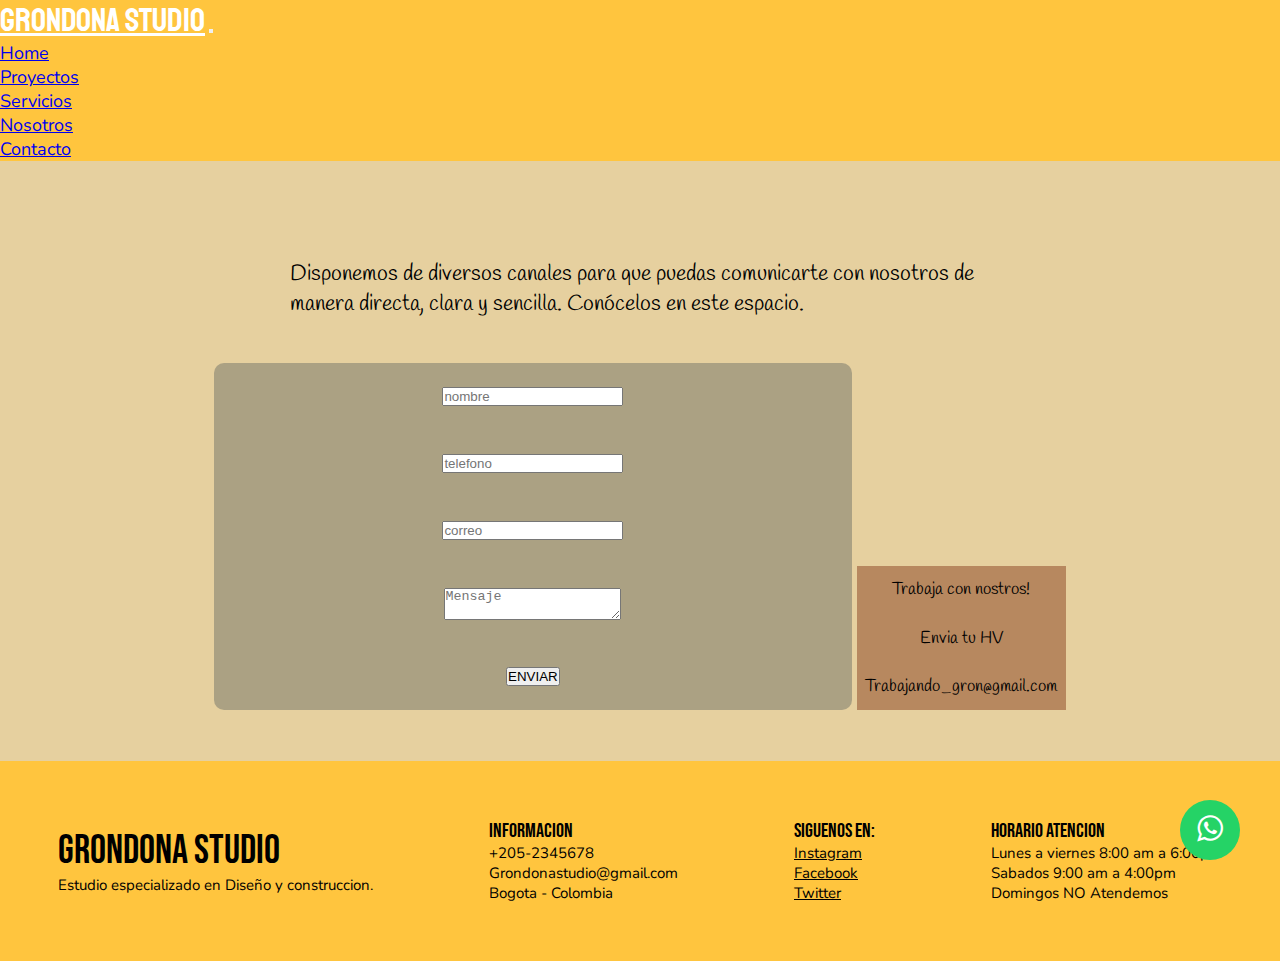
==== commit 1ddf64a2: "tab codigo 5 pag" ====
--- a/contacto.html
+++ b/contacto.html
@@ -1,161 +1,127 @@
 <!doctype html>
 <html lang="es">
-  <head>
+<head>
     <meta charset="utf-8">
     <meta name="viewport" content="width=device-width, initial-scale=1">
      <meta name="description" content="Este es el sitio web de empresa donde pueden encontrar todo relacionado con Arquitectura diseño y construccion.">
     <meta name="keywords" content="DISEÑO, ARTE, ARQUITECTURA, CONSTRUCCION, COLORES, TEXTURAS">
     <link href="https://cdn.jsdelivr.net/npm/bootstrap@5.0.2/dist/css/bootstrap.min.css" rel="stylesheet" integrity="sha384-EVSTQN3/azprG1Anm3QDgpJLIm9Nao0Yz1ztcQTwFspd3yD65VohhpuuCOmLASjC" crossorigin="anonymous">
     <link rel="stylesheet" type="text/css" href="css/style.css">
-
-    <!--WhatsApp -->
+    <!--WhatsApp head -->
     <link rel="stylesheet" href="https://stackpath.bootstrapcdn.com/font-awesome/4.7.0/css/font-awesome.min.css">
-
 	    <style type="text/css">
-	    	.whatsapp {
-			  position:fixed;
-			  width:60px;
-			  height:60px;
-			  bottom:40px;
-			  right:40px;
-			  background-color:#25d366;
-			  color:#FFF;
-			  border-radius:50px;
-			  text-align:center;
-			  font-size:30px;
-			  z-index:100;
-			 }
-
-			.whatsapp-icon {
-	  		margin-top:13px;
-			}
+    	    	.whatsapp {
+    			  position:fixed;
+    			  width:60px;
+    			  height:60px;
+    			  bottom:40px;
+    			  right:40px;
+    			  background-color:#25d366;
+    			  color:#FFF;
+    			  border-radius:50px;
+    			  text-align:center;
+    			  font-size:30px;
+    			  z-index:100;
+    			 }
+    			.whatsapp-icon {
+    	  		margin-top:13px;
+    			}
 	    </style>
-<!--WhatsApp -->
-    <title>Contacto</title>
-  </head>
-  <body>
-
-<!--WhatsApp -->
-  	<a href="https://wa.me/2052345678?text=Me%20gustaría%20saber%20el%20precio%20del%20coche" class="whatsapp" target="_blank"> <i class="fa fa-whatsapp whatsapp-icon"></i></a>
-<!--WhatsApp -->
-
-
-
+      <!--WhatsApp Head -->
+  <title>Contacto</title>
+</head>
+<body>
+<!--WhatsApp Body -->
+<a href="https://wa.me/2052345678?text=Me%20gustaría%20saber%20el%20precio%20del%20coche" class="whatsapp" target="_blank"> <i class="fa fa-whatsapp whatsapp-icon"></i></a>
+<!--WhatsApp Body -->
 <!--navbar -->
-
 <nav class="navbar navbar-expand-lg navbar-light bg-danger ">
-  <div class="container-fluid ">
-    <a class="navbar-brand " href="index.html">Grondona Studio</a>
-    <button class="navbar-toggler" type="button" data-bs-toggle="collapse" data-bs-target="#navbarNav" aria-controls="navbarNav" aria-expanded="false" aria-label="Toggle navigation">
-      <span class="navbar-toggler-icon"></span>
-    </button>
-    <div class="collapse navbar-collapse dd-flex justify-content-end" id="navbarNav">
-      <ul class="navbar-nav ">
-        <li class="nav-item">
-          <a class="nav-link" aria-current="page" href="index.html">Home</a>
-        </li>
-        <li class="nav-item ">
-          <a class="nav-link" href="proyectos.html">Proyectos</a>
-        </li>
-        <li class="nav-item">
-          <a class="nav-link" href="servicios.html">Servicios</a>
-        </li>
-        <li class="nav-item">
-          <a class="nav-link" href="nosotros.html">Nosotros</a>
-        </li>
-        <li class="nav-item">
-          <a class="nav-link active" href="contacto.html">Contacto</a>
-        </li>
-        
-      </ul>
-    </div>
-  </div>
-</nav>
-
-<!--navbar -->
-
-<!--info  contacto-->
-
-<div id="contacto">
-  <div class="f_1"> 
-    <p>
-      Disponemos de diversos canales para que puedas comunicarte con nosotros de manera directa, clara y sencilla. Conócelos en este espacio.
-    </p>
-  </div>
-  <div class="f_2"> </div>
-  <div class="f_3"> </div>
-  <div class="f_4"> </div>
-</div> 
-
-
-<!--info  contacto-->
-
-
-<!--<div id="contacto" class="formularios">
-    <div class="form">
-      <p>Disponemos de diversos canales para que puedas comunicarte con nosotros de manera directa, clara y sencilla. Conócelos en este espacio.</p>
-  </div>
-
-   <div class="form">
-            < <div class="container-sm d-flex align-items-center d-flex justify-content-end p-3">
-          <div class="fondocontrol rounded">
-            <p class="h2">Contactanos</p>
-
-            <p class="h4">Datos</p>
-              <input class="form-control form-control-sm mt-3" type="text" placeholder="Nombre" aria-label=".form-control-sm example">
-
-              <input class="form-control form-control-sm mt-3" type="text" placeholder="Apellido" aria-label=".form-control-sm example">
-
-              <input class="form-control form-control-sm mt-3" type="text" placeholder="Telefono" aria-label=".form-control-sm example">
-
-              <input class="form-control form-control-sm mt-3" type="text" placeholder="@correo" aria-label=".form-control-sm example">
-
-              <textarea class="form-control mt-3" id="exampleFormControlTextarea1" placeholder="comentarios"rows="3"></textarea>
-
-              <button type="button  " class="btn btn-outline-dark mt-3 d-flex align-items-center ">Enviar</button>
-          </div>
+    <div class="container-fluid ">
+      <a class="navbar-brand " href="index.html">Grondona Studio</a>
+      <button class="navbar-toggler" type="button" data-bs-toggle="collapse" data-bs-target="#navbarNav" aria-controls="navbarNav" aria-expanded="false" aria-label="Toggle navigation">
+        <span class="navbar-toggler-icon"></span>
+      </button>
+      <div class="collapse navbar-collapse dd-flex justify-content-end" id="navbarNav">
+        <ul class="navbar-nav ">
+          <li class="nav-item">
+            <a class="nav-link" aria-current="page" href="index.html">Home</a>
+          </li>
+          <li class="nav-item ">
+            <a class="nav-link" href="proyectos.html">Proyectos</a>
+          </li>
+          <li class="nav-item">
+            <a class="nav-link" href="servicios.html">Servicios</a>
+          </li>
+          <li class="nav-item">
+            <a class="nav-link" href="nosotros.html">Nosotros</a>
+          </li>
+          <li class="nav-item">
+            <a class="nav-link active" href="contacto.html">Contacto</a>
+          </li>
+          
+        </ul>
       </div>
     </div>
-  </div>-->
-
-
- 
+</nav>
+<!--navbar -->
+<!--info  contacto-->
+<div id="contacto">
+    <section class="f_1">
+      <p class="tx_cont">
+        Disponemos de diversos canales para que puedas comunicarte con nosotros de manera directa, clara y sencilla. Conócelos en este espacio.
+      </p> 
+    </section>
+    <div class="f_2"> 
+        <input type="text" name="nombre" placeholder="nombre">
+        <input type="text" name="nombre" placeholder="telefono">
+        <input type="text" name="nombre" placeholder="correo">
+        <textarea name="mensaje" placeholder="Mensaje"></textarea>
+        <input type="submit" name="enviar" value="ENVIAR">
+    </div>
+    <div class="f_3"> 
+        <iframe src="https://www.google.com/maps/embed?pb=!1m18!1m12!1m3!1d3976.4338787453453!2d-74.03869598523762!3d4.6944279965902025!2m3!1f0!2f0!3f0!3m2!1i1024!2i768!4f13.1!3m3!1m2!1s0x8e3f9aa5dd6cd48d%3A0x7fd49892b3ec2ffb!2sAv.%20Pepe%20Sierra%20%239%2C%20Bogot%C3%A1!5e0!3m2!1ses!2sco!4v1642532935925!5m2!1ses!2sco" width="209" height="195" style="border:0;" allowfullscreen="" loading="lazy"></iframe>
+    </div>
+    <div class="f_4">
+        <p>
+          Trabaja con nostros!
+        </p> 
+        <p>
+          Envia tu HV 
+        </p> 
+        <p>
+          Trabajando_gron@gmail.com
+        </p> 
+      </div>
+</div>  
  <!--FOOTER-->
-<div id="footer" class="infofooter">
-          <div>
-            <p class="t_1">GRONDONA STUDIO</p>
-            <p class="t_2">Estudio especializado en Diseño y construccion.</p>
-          </div>
-
-          <div class="informacion">Informacion
-            <p class="t_4">+205-2345678</p>
-            <p class="t_4">Grondonastudio@gmsil.com</p>
-            <p class="t_4">Bogota - Colombia</p>
-          </div>
-
-          <div class="informacion">Siguenos en:
-            <p class="t_4">
-              <a class="t_4" href="https://www.instagram.com/?hl=es-la" target="_blank">Instagram</a>
-            </p>
-            <p class="t_4">
-              <a class="t_4" href="https://www.facebook.com/?hl=es-la" target="_blank">Facebook</a>
-            </p>
-            <p class="t_4">
-              <a class="t_4" href="https://www.twitter.com/?hl=es-la" target="_blank">Twitter</a>
-            </p>  
-      </div>
-      <div class="informacion">Horario Atencion
-            <p class="t_4">Lunes a viernes 8:00 am a 6:00pm</p>
-            <p class="t_4">Sabados 9:00 am a 4:00pm</p>
-            <p class="t_4">Domingos NO Atendemos</p>
-      </div>  
-</div>
-
+<footer id="footer" class="infofooter">
+    <div>
+      <p class="t_1">GRONDONA STUDIO</p>
+      <p class="t_2">Estudio especializado en Diseño y construccion.</p>
+    </div>
+    <div class="informacion">Informacion
+      <p class="t_4">+205-2345678</p>
+      <p class="t_4">Grondonastudio@gmail.com</p>
+      <p class="t_4">Bogota - Colombia</p>
+    </div>
+    <div class="informacion">Siguenos en:
+      <p class="t_4">
+        <a class="t_4" href="https://www.instagram.com/?hl=es-la" target="_blank">Instagram</a>
+      </p>
+      <p class="t_4">
+        <a class="t_4" href="https://www.facebook.com/?hl=es-la" target="_blank">Facebook</a>
+      </p>
+      <p class="t_4">
+        <a class="t_4" href="https://www.twitter.com/?hl=es-la" target="_blank">Twitter</a>
+      </p>  
+    </div>
+    <div class="informacion">Horario Atencion
+      <p class="t_4">Lunes a viernes 8:00 am a 6:00pm</p>
+      <p class="t_4">Sabados 9:00 am a 4:00pm</p>
+      <p class="t_4">Domingos NO Atendemos</p>
+    </div>  
+</footer>
 <!--FOOTER-->
-
-
-    <script src="https://cdn.jsdelivr.net/npm/bootstrap@5.0.2/dist/js/bootstrap.bundle.min.js" integrity="sha384-MrcW6ZMFYlzcLA8Nl+NtUVF0sA7MsXsP1UyJoMp4YLEuNSfAP+JcXn/tWtIaxVXM" crossorigin="anonymous"></script>
-
-
-  </body>
+<script src="https://cdn.jsdelivr.net/npm/bootstrap@5.0.2/dist/js/bootstrap.bundle.min.js" integrity="sha384-MrcW6ZMFYlzcLA8Nl+NtUVF0sA7MsXsP1UyJoMp4YLEuNSfAP+JcXn/tWtIaxVXM" crossorigin="anonymous"></script>
+</body>
 </html>
--- a/css/style.css
+++ b/css/style.css
@@ -397,10 +397,6 @@
   }
 }
 
-.bg-warning {
-  background-color: #f9f9f9 !important;
-}
-
 /*index*/
 /*-------.--------.-----------.---------.-----.-----.*/
 /*proyectos*/
@@ -547,7 +543,7 @@
 
 .rej-6 {
   grid-area: 9 / 7 / 13 / 13;
-  background-image: url("../img/imagen.2.jpg");
+  background-image: url("../img/r1.png");
   background-position: center;
   background-repeat: no-repeat;
   background-size: cover;
@@ -861,6 +857,7 @@
   height: 200px;
   color: black;
   margin-right: 160px;
+  animation-duration: 7s;
 }
 
 @media (max-width: 600px) {
@@ -1022,51 +1019,118 @@
   display: grid;
   grid-template-columns: repeat(12, 1fr);
   grid-template-rows: repeat(12, 1fr);
-  grid-column-gap: 0px;
-  grid-row-gap: 0px;
-  background-color: pink;
-  height: 1000px;
-  width: auto;
+  grid-column-gap: 5px;
+  grid-row-gap: 7px;
+  background-color: #e6d09f;
+  height: 600px;
+  width: auto;
+}
+
+@media (max-width: 600px) {
+  #contacto {
+    display: flex;
+    flex-direction: column;
+    flex-wrap: wrap;
+    justify-content: space-around;
+    align-items: center;
+    align-content: center;
+    height: 1000px;
+    width: auto;
+  }
 }
 
 #contacto .f_1 {
   grid-area: 1 / 1 / 7 / 13;
   height: auto;
   width: auto;
-  background-image: url("../img/buisness.jpg");
-  background-size: cover;
-  background-position: center;
-  background-repeat: no-repeat;
-  display: flex;
-  flex-direction: row;
-  flex-wrap: wrap;
-  justify-content: center;
-  align-items: center;
-  align-content: flex-end;
+  background-image: url("../img/office-desk-banner.jpg");
+  background-size: cover;
+  background-position: center;
+  background-repeat: no-repeat;
+  display: flex;
+  flex-direction: column;
+  flex-wrap: wrap;
+  justify-content: space-around;
+  align-items: center;
+  align-content: center;
   font-family: 'Handlee';
-  font-size: 23px;
-  color: white;
+  font-size: 22px;
+  color: black;
+  align-items: center;
+}
+
+@media (max-width: 600px) {
+  #contacto .f_1 {
+    height: 300px;
+    width: 500px;
+    border-radius: 10px;
+  }
+}
+
+#contacto .f_1 p {
+  height: 100px;
+  width: 700px;
+  align-items: center;
+}
+
+@media (max-width: 600px) {
+  #contacto .f_1 p {
+    height: 100px;
+    width: 400px;
+    margin-left: 50px;
+    align-content: center;
+  }
 }
 
 #contacto .f_2 {
-  grid-area: 8 / 10 / 12 / 13;
+  grid-area: 5 / 3 / 12 / 9;
+  display: flex;
+  flex-direction: column;
+  flex-wrap: wrap;
+  justify-content: space-around;
+  align-items: center;
+  align-content: center;
   height: auto;
   width: auto;
-  background-color: red;
+  background-color: #8c8775a6;
+  border-radius: 10px;
+}
+
+@media (max-width: 600px) {
+  #contacto .f_2 {
+    height: 300px;
+    width: 500px;
+  }
 }
 
 #contacto .f_3 {
-  grid-area: 8 / 5 / 12 / 9;
+  grid-area: 5 / 9 / 9 / 11;
   height: auto;
   width: auto;
-  background-color: red;
+  background-color: none;
 }
 
 #contacto .f_4 {
-  grid-area: 8 / 1 / 12 / 4;
+  grid-area: 9 / 9 / 12 / 11;
   height: auto;
   width: auto;
-  background-color: red;
+  background-color: #b7885f;
+  display: flex;
+  flex-direction: column;
+  flex-wrap: wrap;
+  justify-content: space-around;
+  align-items: center;
+  align-content: center;
+  font-family: 'Handlee';
+  font-size: 17px;
+}
+
+@media (max-width: 600px) {
+  #contacto .f_4 {
+    height: 150px;
+    width: 500px;
+    border-radius: 10px;
+  }
 }
 
 /*contacto*/
